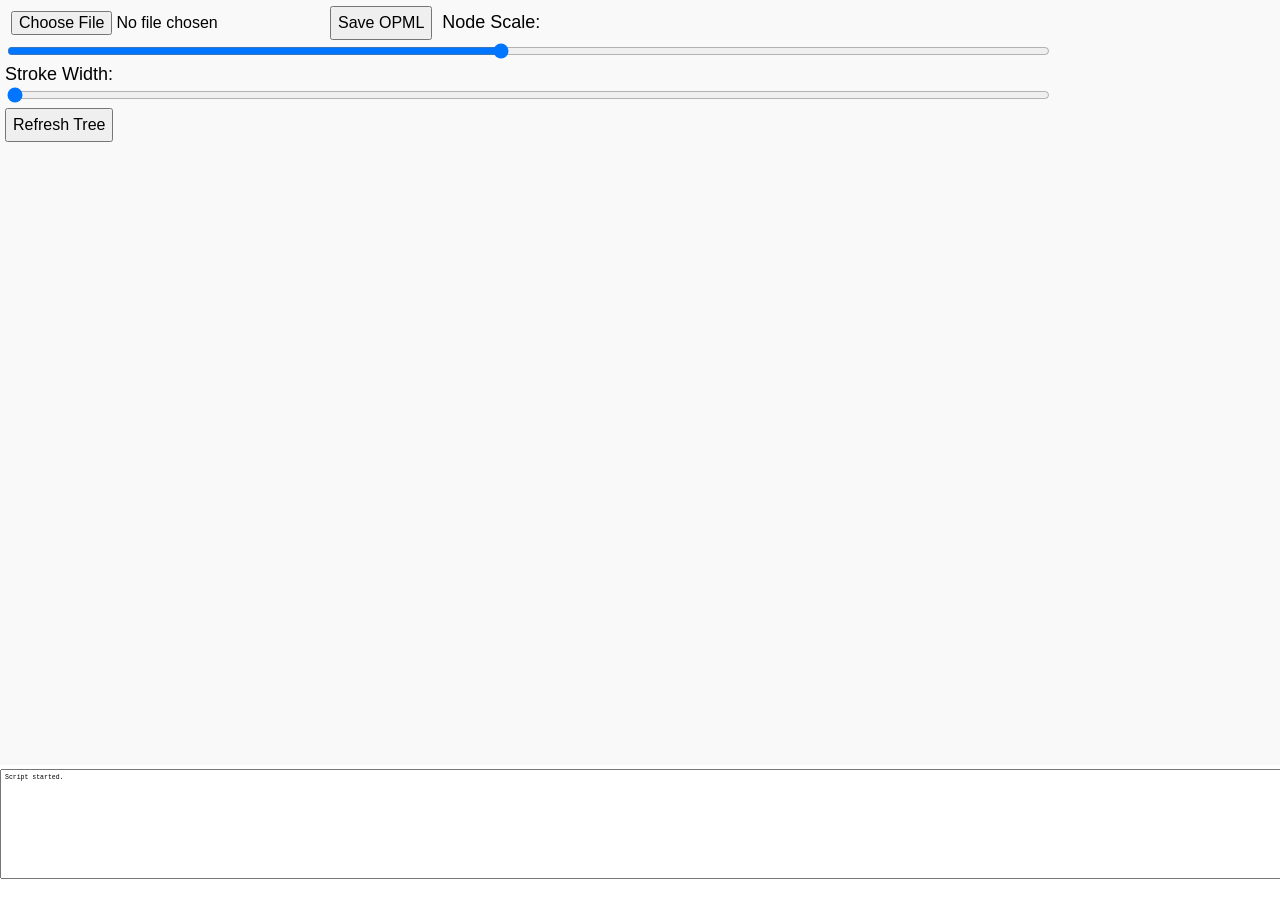
==== index.htm @ fd03eae3 "Add files via upload" ====
<!DOCTYPE html>
<html lang="en">
<head>
    <meta charset="UTF-8" />
    <title>Mind Map - Mobile Friendly</title>
    <meta name="viewport" content="width=device-width, initial-scale=1.0, maximum-scale=1.0, user-scalable=no" />
    <style>
        body { margin: 0; font-family: sans-serif; overflow: hidden; }
        svg { width: 100vw; height: 85vh; touch-action: none; background-color: #f9f9f9; }
        textarea#debug {
            width: 100vw;
            height: 12vh;
            font-family: monospace;
            font-size: 16px;
            resize: none;
            padding: 4px;
        }
        #controls {
            position: absolute;
            top: 5px;
            left: 5px;
            z-index: 10;
            font-size: 18px;
        }
        #contextMenu {
            position: absolute;
            background: #eee;
            border: 2px solid #888;
            display: none;
            z-index: 100;
            font-size: 18px;
        }
        #contextMenu button {
            display: block;
            width: 180px;
            padding: 8px;
            border: none;
            background: none;
            text-align: left;
        }
        #contextMenu button:hover {
            background: #ccc;
        }
        button, input[type="file"] {
            font-size: 16px;
            padding: 6px;
            margin-right: 5px;
        }
    </style>
    <script src="https://d3js.org/d3.v7.min.js"></script>
</head>




<body>
    <div id="controls">
        <input type="file" id="fileInput" accept=".opml" />
        <button id="saveButton">Save OPML</button>
        <label>Node Scale:
            <input type="range" id="scaleSlider" min="0.1" max="2" step="0.1" value="1" style="width: 100%;">
        </label>
        <label>Stroke Width:
            <input type="range" id="strokeSlider" min="1" max="3" step="0.1" value="1" style="width: 100%;">
        </label>
        <button id="refreshButton">Refresh Tree</button>
    </div>
    <svg id="tree"></svg>


<div id="contextMenu" style="position: absolute; display: none; background-color: #ccc; border: 1px solid black; z-index: 10;">
    <div id="addChild">Add child</div>
    <div id="renameNode">Rename node</div>
    <div id="deleteNode">Delete node</div>
    <div id="cutNode">Cut</div>
    <div id="pasteNode">Paste</div>
    <div id="showChildrenOnly">Show children only</div>
    <div id="showAllDescendants">Show all descendants</div>
    <div id="hideAllDescendants">Hide all descendants</div>
</div>

<textarea id="debug" style="width: 100%; height: 100px; font-size: 0.5em;"></textarea>


<script src="functions.js"></script>
<script src="main.js"></script>

</body>
</html>
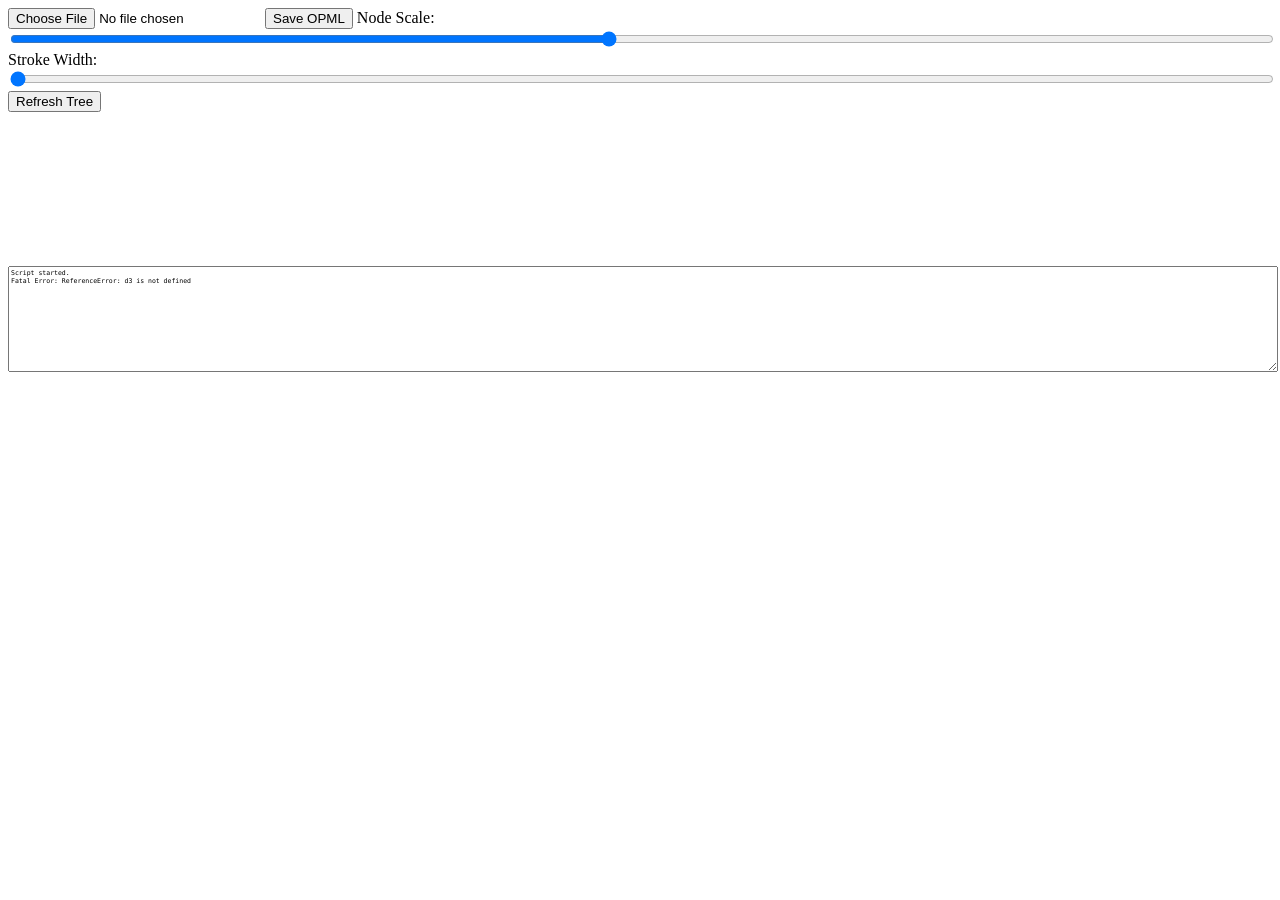
==== commit 6074fb84: "Add files via upload" ====
--- a/index.htm
+++ b/index.htm
@@ -4,52 +4,11 @@
     <meta charset="UTF-8" />
     <title>Mind Map - Mobile Friendly</title>
     <meta name="viewport" content="width=device-width, initial-scale=1.0, maximum-scale=1.0, user-scalable=no" />
-    <style>
-        body { margin: 0; font-family: sans-serif; overflow: hidden; }
-        svg { width: 100vw; height: 85vh; touch-action: none; background-color: #f9f9f9; }
-        textarea#debug {
-            width: 100vw;
-            height: 12vh;
-            font-family: monospace;
-            font-size: 16px;
-            resize: none;
-            padding: 4px;
-        }
-        #controls {
-            position: absolute;
-            top: 5px;
-            left: 5px;
-            z-index: 10;
-            font-size: 18px;
-        }
-        #contextMenu {
-            position: absolute;
-            background: #eee;
-            border: 2px solid #888;
-            display: none;
-            z-index: 100;
-            font-size: 18px;
-        }
-        #contextMenu button {
-            display: block;
-            width: 180px;
-            padding: 8px;
-            border: none;
-            background: none;
-            text-align: left;
-        }
-        #contextMenu button:hover {
-            background: #ccc;
-        }
-        button, input[type="file"] {
-            font-size: 16px;
-            padding: 6px;
-            margin-right: 5px;
-        }
-    </style>
+
+    <style src="style.css"></style>
+
     <script src="https://d3js.org/d3.v7.min.js"></script>
 </head>
-
 
 
 
@@ -82,8 +41,452 @@
 <textarea id="debug" style="width: 100%; height: 100px; font-size: 0.5em;"></textarea>
 
 
-<script src="functions.js"></script>
-<script src="main.js"></script>
-
+
+    <script>
+    try {
+        function dbg(...args) {
+            const debugArea = document.getElementById('debug');
+            if (!debugArea) return;
+            debugArea.value += args.map(a => (typeof a === 'object' ? JSON.stringify(a, null, 2) : a)).join(' ') + '\n';
+            debugArea.scrollTop = debugArea.scrollHeight;
+        }
+
+        dbg("Script started.");
+
+        const svg = d3.select("svg");
+        const g = svg.append("g");
+        const contextMenu = document.getElementById("contextMenu");
+        let selectedNode = null;
+        let treeRoot = null;
+        let pasteBuffer = null;
+
+        const zoom = d3.zoom()
+            .scaleExtent([0.2, 10])
+            .on("zoom", (event) => g.attr("transform", event.transform));
+        svg.call(zoom)
+           .call(zoom.transform, d3.zoomIdentity.scale(0.8));
+
+        document.getElementById("fileInput").addEventListener("change", (event) => {
+            const file = event.target.files[0];
+            if (file) {
+                const reader = new FileReader();
+                reader.onload = () => {
+                    try {
+                        const parser = new DOMParser();
+                        const xml = parser.parseFromString(reader.result, "text/xml");
+                        dbg("OPML file parsed.");
+                        treeRoot = parseOPML(xml);
+                        renderTree(treeRoot);
+                        dbg("Tree rendered.");
+                    } catch (err) {
+                        dbg("Error parsing/rendering OPML:", err);
+                    }
+                };
+                reader.readAsText(file);
+            }
+        });
+
+        document.getElementById("saveButton").addEventListener("click", () => {
+            if (treeRoot) {
+                const opmlString = generateOPML(treeRoot);
+                const blob = new Blob([opmlString], {type: "text/xml"});
+                const a = document.createElement("a");
+                a.href = URL.createObjectURL(blob);
+                a.download = "mindmap.opml";
+                a.click();
+                dbg("OPML saved.");
+            } else {
+                dbg("No tree to save.");
+            }
+        });
+
+
+
+        // Context menu button handlers with event stopPropagation and preventDefault
+        
+        
+        // Old one which works
+        document.getElementById("addChild").addEventListener("click", (event) => {
+            event.stopPropagation();
+            event.preventDefault();
+            if (selectedNode) {
+                const newName = prompt("Enter name for new child:", "New Node");
+                if (newName) {
+                    if (!selectedNode.children) selectedNode.children = [];
+                    selectedNode.children.push({ name: newName, children: [], collapsed: false });
+                    
+                    //EHR
+                    selectedNode.collapsed = false;
+                    renderTree(treeRoot);
+                }
+            }
+            hideContextMenu();
+        });
+
+        
+
+
+        document.getElementById("renameNode").addEventListener("click", (event) => {
+            event.stopPropagation();
+            event.preventDefault();
+            if (selectedNode) {
+                const newName = prompt("Enter new name:", selectedNode.name);
+                if (newName) {
+                    selectedNode.name = newName;
+                    renderTree(treeRoot);
+                }
+            }
+            hideContextMenu();
+        });
+
+        document.getElementById("deleteNode").addEventListener("click", (event) => {
+            event.stopPropagation();
+            event.preventDefault();
+            if (selectedNode && selectedNode !== treeRoot) {
+                removeNode(treeRoot, selectedNode);
+                renderTree(treeRoot);
+            } else {
+                alert("Cannot delete the root node.");
+            }
+            hideContextMenu();
+        });
+
+        // New Cut button handler
+        document.getElementById("cutNode").addEventListener("click", (event) => {
+            event.stopPropagation();
+            event.preventDefault();
+            if (selectedNode && selectedNode !== treeRoot) {
+                pasteBuffer = deepCopyNode(selectedNode);
+                removeNode(treeRoot, selectedNode);
+                renderTree(treeRoot);
+                dbg(`Cut node '${pasteBuffer.name}'`);
+            } else {
+                alert("Cannot cut the root node.");
+            }
+            hideContextMenu();
+        });
+
+
+
+
+document.getElementById("showChildrenOnly").addEventListener("click", () => {
+    if (selectedNode) {
+        function collapseAll(node) {
+            if (node !== selectedNode && node.children) {
+                node.collapsed = true;
+                node.children.forEach(collapseAll);
+            } else if (node.children) {
+                node.collapsed = false;
+                node.children.forEach(collapseAll);
+            }
+        }
+        
+        //EHR
+        collapseAll(selectedNode);
+        selectedNode.collapsed = false;
+        renderTree(treeRoot);
+        
+        dbg(`Showing children of '${selectedNode.name}'`);
+    }
+    hideContextMenu();
+});
+
+
+
+
+
+// Show all descendants
+document.getElementById("showAllDescendants").addEventListener("click", () => {
+    if (selectedNode) {
+        function expandAll(node) {
+            node.collapsed = false;
+            if (node.children) {
+                node.children.forEach(expandAll);
+            }
+        }
+        expandAll(selectedNode);
+        renderTree(treeRoot);
+        dbg(`All descendants of '${selectedNode.name}' are shown.`);
+    }
+    hideContextMenu();
+});
+
+
+
+// Hide all descendants
+document.getElementById("hideAllDescendants").addEventListener("click", () => {
+    if (selectedNode) {
+        function collapseAll(node) {
+            node.collapsed = true;
+            if (node.children) {
+                node.children.forEach(collapseAll);
+            }
+        }
+        collapseAll(selectedNode);
+        
+        //EHR
+        //selectedNode.collapsed = false;
+        
+        renderTree(treeRoot);
+        dbg(`All descendants of '${selectedNode.name}' are hidden.`);
+    }
+    hideContextMenu();
+});
+
+
+
+
+
+
+
+        // New Paste button handler
+        document.getElementById("pasteNode").addEventListener("click", (event) => {
+            event.stopPropagation();
+            event.preventDefault();
+            if (!pasteBuffer) {
+                alert("Paste buffer is empty.");
+                hideContextMenu();
+                return;
+            }
+            if (selectedNode) {
+                if (!selectedNode.children) selectedNode.children = [];
+                selectedNode.children.push(deepCopyNode(pasteBuffer));
+                pasteBuffer = null;
+                renderTree(treeRoot);
+                dbg("Pasted node.");
+            }
+            hideContextMenu();
+        });
+
+        // Updated window handlers to check if click was inside contextMenu
+        window.addEventListener("click", (event) => {
+            if (!contextMenu.contains(event.target)) {
+                hideContextMenu();
+            }
+        });
+        
+        window.addEventListener("touchstart", (event) => {
+            if (!contextMenu.contains(event.target)) {
+                hideContextMenu();
+            }
+        });
+        
+        
+        
+        
+        let nodeScale = 1;
+let strokeWidth = 1;
+
+document.getElementById("scaleSlider").addEventListener("input", (event) => {
+    nodeScale = parseFloat(event.target.value);
+    if (treeRoot) renderTree(treeRoot);
+});
+
+document.getElementById("strokeSlider").addEventListener("input", (event) => {
+    strokeWidth = parseFloat(event.target.value);
+    if (treeRoot) renderTree(treeRoot);
+});
+
+document.getElementById("refreshButton").addEventListener("click", () => {
+    if (treeRoot) renderTree(treeRoot);
+    dbg("Tree refreshed.");
+});
+
+
+
+        
+        
+        
+        
+
+        function hideContextMenu() {
+            contextMenu.style.display = "none";
+            selectedNode = null;
+            updatePasteButton();
+        }
+
+        function updatePasteButton() {
+            document.getElementById("pasteNode").disabled = !pasteBuffer;
+        }
+
+        function parseOPML(xml) {
+            function parseNode(xmlNode) {
+                const node = {
+                    name: xmlNode.getAttribute("text") || "Untitled",
+                    children: [],
+                    collapsed: xmlNode.getAttribute("collapsed") === "true"
+                };
+                const outlines = xmlNode.children;
+                for (let i = 0; i < outlines.length; i++) {
+                    node.children.push(parseNode(outlines[i]));
+                }
+                return node;
+            }
+
+            const body = xml.querySelector("body");
+            const outlines = body.querySelectorAll(":scope > outline");
+            if (outlines.length === 0) return { name: "Empty OPML", children: [], collapsed: false };
+            if (outlines.length === 1) return parseNode(outlines[0]);
+            return {
+                name: "Root",
+                children: Array.from(outlines).map(parseNode),
+                collapsed: false
+            };
+        }
+        
+        
+        
+        
+        function renderTree(rootData) {
+    g.selectAll("*").remove();
+
+    const root = d3.hierarchy(rootData, d => d.collapsed ? null : d.children);
+    const treeLayout = d3.tree().nodeSize([120 * nodeScale, 240 * nodeScale]);
+    treeLayout(root);
+
+    
+        
+    g.selectAll(".link")
+        .data(root.links())
+        .join("path")
+        .attr("class", "link")
+        .attr("fill", "none")
+        .attr("stroke", "#555")
+        .attr("stroke-width", 3 * nodeScale * strokeWidth) // Adjust stroke width based on slider
+        .attr("d", d3.linkHorizontal().x(d => d.y).y(d => d.x));
+
+        
+        
+    const node = g.selectAll(".node")
+        .data(root.descendants())
+        .join("g")
+        .attr("class", "node")
+        .attr("transform", d => `translate(${d.y},${d.x}) scale(${nodeScale})`)
+        .on("click", (event, d) => {
+            d.data.collapsed = !d.data.collapsed;
+            dbg(`Toggled '${d.data.name}' to ${d.data.collapsed}`);
+            renderTree(rootData);
+            event.stopPropagation();
+        })
+        .on("contextmenu", (event) => event.preventDefault())
+        .on("mousedown touchstart", function(event, d) {
+            const pressTimer = setTimeout(() => {
+                selectedNode = d.data;
+                updatePasteButton();
+                showContextMenu(event);
+            }, 600);
+            d3.select(this).on("mouseup touchend", () => clearTimeout(pressTimer));
+        });
+
+    node.append("path")
+        .attr("d", d => {
+            const context = document.createElement("canvas").getContext("2d");
+            context.font = `${20 * nodeScale}px sans-serif`;
+            const textWidth = context.measureText(d.data.name).width + 30 * nodeScale;
+            const width = Math.max(80 * nodeScale, textWidth);
+            const height = 40 * nodeScale;
+            const r = height / 2;
+            return roundedRectPath(-width/2, -r, width, height, r);
+        })
+        .attr("fill", d => d.children && d.children.length > 0 ? "#66b" : "#999")
+        .attr("stroke", "#333")
+        .attr("stroke-width", 2 * nodeScale);
+
+    node.append("text")
+        .attr("dy", "0.35em")
+        .style("text-anchor", "middle")
+        .style("font", `${20 * nodeScale}px sans-serif`)
+        .style("fill", "white")
+        .text(d => d.data.name);
+}
+
+        
+      
+        function roundedRectPath(x, y, width, height, radius) {
+            return `
+                M${x+radius},${y}
+                H${x+width-radius}
+                A${radius},${radius} 0 0 1 ${x+width-radius},${y+height}
+                H${x+radius}
+                A${radius},${radius} 0 0 1 ${x+radius},${y}
+                Z
+            `;
+        }
+
+        function showContextMenu(event) {
+            event.preventDefault();
+            const e = event.touches ? event.touches[0] : event;
+            let left = e.clientX;
+            let top = e.clientY;
+            // Keep menu inside viewport horizontally
+            if (left + contextMenu.offsetWidth > window.innerWidth) {
+                left = window.innerWidth - contextMenu.offsetWidth - 10;
+            }
+            // Keep menu inside viewport vertically
+            if (top + contextMenu.offsetHeight > window.innerHeight) {
+                top = window.innerHeight - contextMenu.offsetHeight - 10;
+            }
+            contextMenu.style.left = `${left}px`;
+            contextMenu.style.top = `${top}px`;
+            contextMenu.style.display = "block";
+        }
+
+        function removeNode(parent, target) {
+            if (!parent.children) return false;
+            const index = parent.children.indexOf(target);
+            if (index !== -1) {
+                parent.children.splice(index, 1);
+                return true;
+            }
+            for (const child of parent.children) {
+                if (removeNode(child, target)) return true;
+            }
+            return false;
+        }
+
+        function deepCopyNode(node) {
+            return {
+                name: node.name,
+                collapsed: node.collapsed,
+                children: node.children ? node.children.map(deepCopyNode) : []
+            };
+        }
+
+        function generateOPML(rootNode) {
+            function buildOutline(node) {
+                const outline = document.createElement("outline");
+                outline.setAttribute("text", node.name);
+                outline.setAttribute("collapsed", node.collapsed ? "true" : "false");
+                if (node.children) {
+                    node.children.forEach(child => outline.appendChild(buildOutline(child)));
+                }
+                return outline;
+            }
+            const opml = document.implementation.createDocument("", "", null);
+            const opmlElement = opml.createElement("opml");
+            opmlElement.setAttribute("version", "2.0");
+            const head = opml.createElement("head");
+            const title = opml.createElement("title");
+            title.textContent = "Mind Map Export";
+            head.appendChild(title);
+            const body = opml.createElement("body");
+            body.appendChild(buildOutline(rootNode));
+            opmlElement.appendChild(head);
+            opmlElement.appendChild(body);
+            opml.appendChild(opmlElement);
+            return new XMLSerializer().serializeToString(opml);
+        }
+
+    } catch (err) {
+        const debugArea = document.getElementById('debug');
+        if (debugArea) {
+            debugArea.value += "Fatal Error: " + err + '\n';
+        } else {
+            alert("Fatal Error: " + err);
+        }
+    }
+
+
+    </script>
 </body>
 </html>
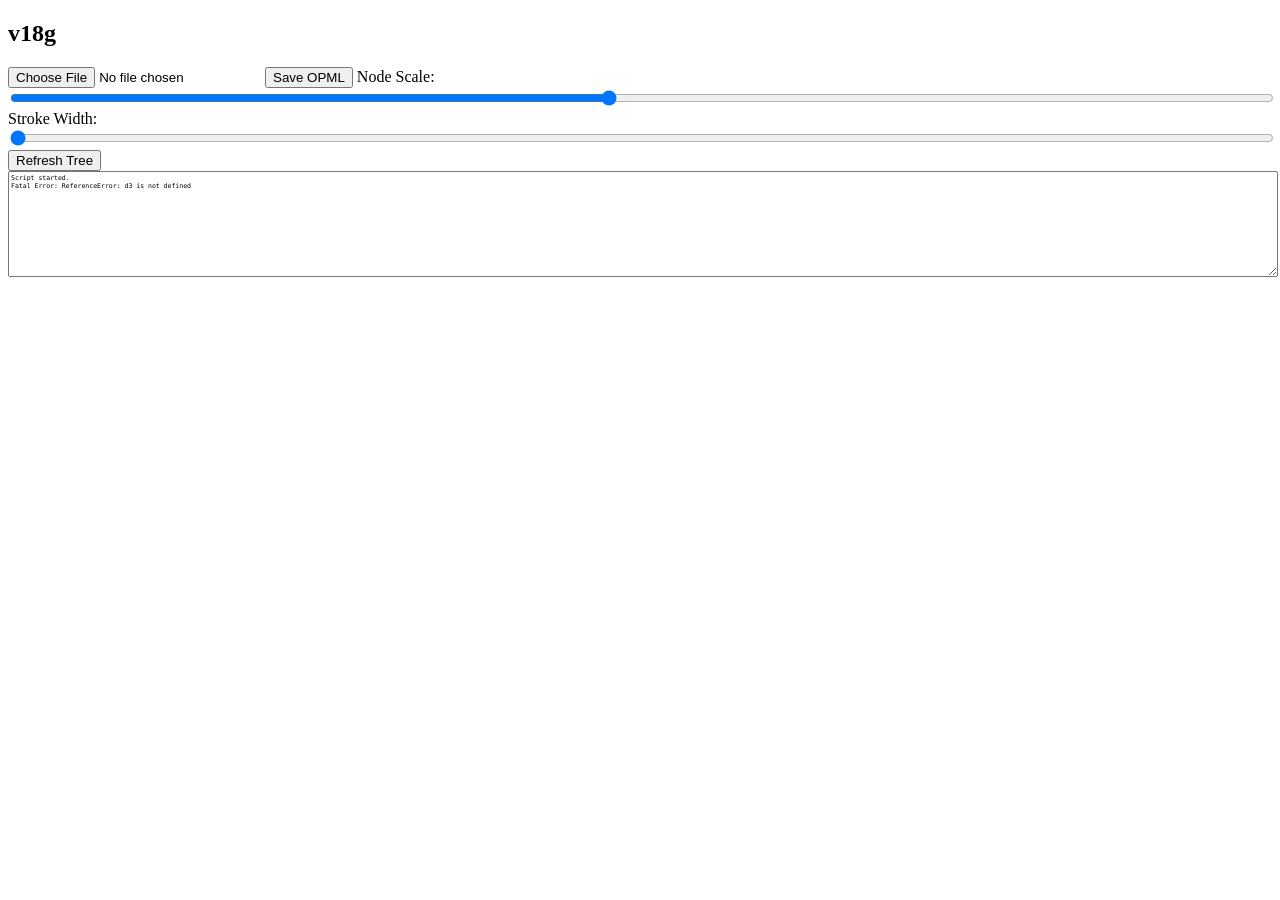
==== commit 3bfe2981: "index.htm: Moved tree+debug" ====
--- a/index.htm
+++ b/index.htm
@@ -13,6 +13,7 @@
 
 
 <body>
+    <h2>v18g</h2>
     <div id="controls">
         <input type="file" id="fileInput" accept=".opml" />
         <button id="saveButton">Save OPML</button>
@@ -24,6 +25,9 @@
         </label>
         <button id="refreshButton">Refresh Tree</button>
     </div>
+    
+    <textarea id="debug" style="width: 100%; height: 100px; font-size: 0.5em;"></textarea>
+
     <svg id="tree"></svg>
 
 
@@ -37,10 +41,6 @@
     <div id="showAllDescendants">Show all descendants</div>
     <div id="hideAllDescendants">Hide all descendants</div>
 </div>
-
-<textarea id="debug" style="width: 100%; height: 100px; font-size: 0.5em;"></textarea>
-
-
 
     <script>
     try {
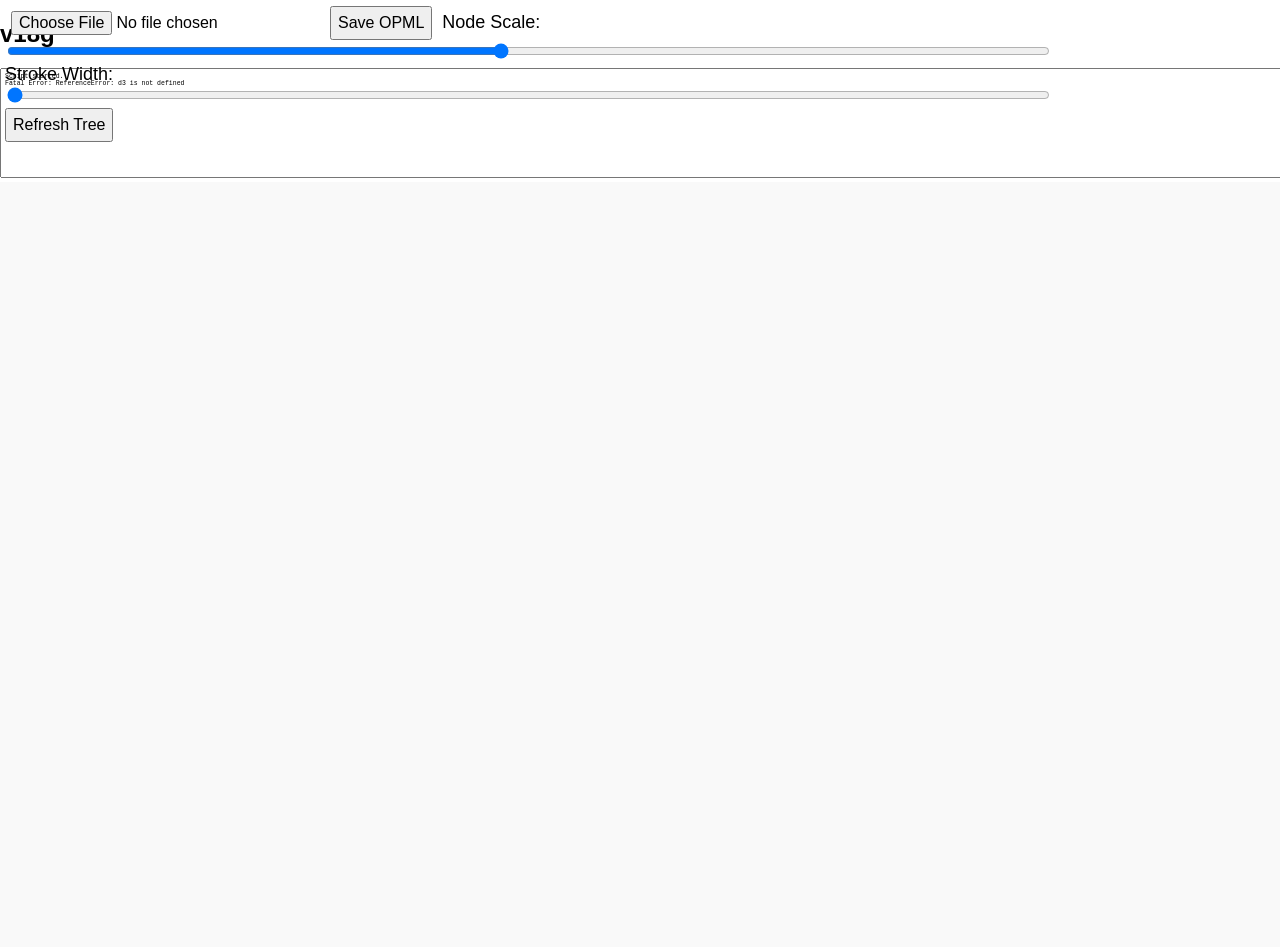
==== commit fefab8ca: "Update index.htm" ====
--- a/index.htm
+++ b/index.htm
@@ -5,8 +5,8 @@
     <title>Mind Map - Mobile Friendly</title>
     <meta name="viewport" content="width=device-width, initial-scale=1.0, maximum-scale=1.0, user-scalable=no" />
 
-    <style src="style.css"></style>
-
+    <link rel="stylesheet" href="style.css">
+    
     <script src="https://d3js.org/d3.v7.min.js"></script>
 </head>
 
--- a/style.css
+++ b/style.css
@@ -0,0 +1,41 @@
+body { margin: 0; font-family: sans-serif; overflow: hidden; }
+        svg { width: 100vw; height: 85vh; touch-action: none; background-color: #f9f9f9; }
+        textarea#debug {
+            width: 100vw;
+            height: 12vh;
+            font-family: monospace;
+            font-size: 16px;
+            resize: none;
+            padding: 4px;
+        }
+        #controls {
+            position: absolute;
+            top: 5px;
+            left: 5px;
+            z-index: 10;
+            font-size: 18px;
+        }
+        #contextMenu {
+            position: absolute;
+            background: #eee;
+            border: 2px solid #888;
+            display: none;
+            z-index: 100;
+            font-size: 18px;
+        }
+        #contextMenu button {
+            display: block;
+            width: 180px;
+            padding: 8px;
+            border: none;
+            background: none;
+            text-align: left;
+        }
+        #contextMenu button:hover {
+            background: #ccc;
+        }
+        button, input[type="file"] {
+            font-size: 16px;
+            padding: 6px;
+            margin-right: 5px;
+        }
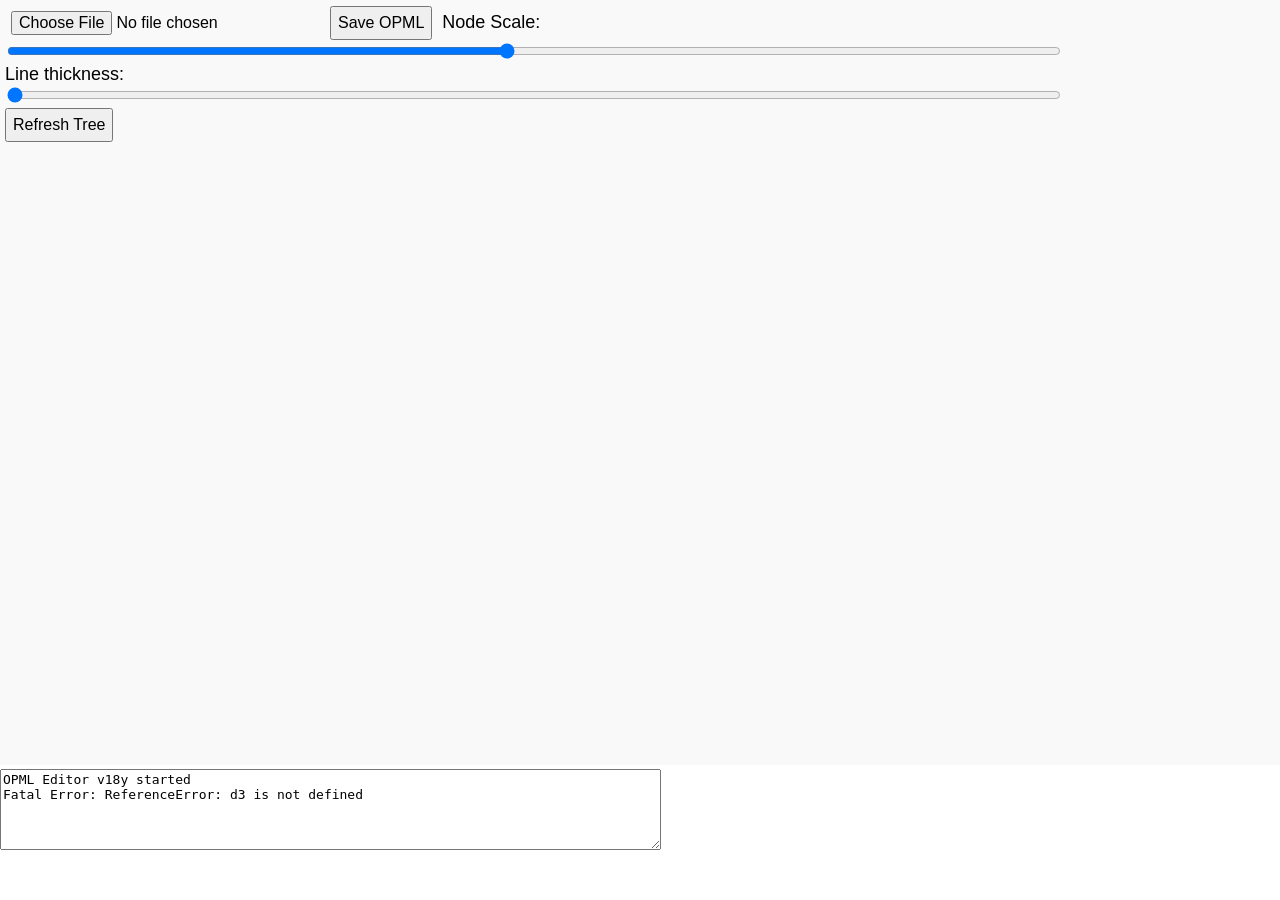
==== commit 3d80e630: "Add files via upload" ====
--- a/index.htm
+++ b/index.htm
@@ -1,492 +1,501 @@
 <!DOCTYPE html>
-<html lang="en">
-<head>
-    <meta charset="UTF-8" />
-    <title>Mind Map - Mobile Friendly</title>
-    <meta name="viewport" content="width=device-width, initial-scale=1.0, maximum-scale=1.0, user-scalable=no" />
-
-    <link rel="stylesheet" href="style.css">
+<html xmlns="http://www.w3.org/1999/xhtml" lang="en"><head>
+<meta charset="UTF-8">
+<meta name="viewport" content="width=device-width, initial-scale=1.0, maximum-scale=1.0, user-scalable=no">
     
-    <script src="https://d3js.org/d3.v7.min.js"></script>
+<script src="https://d3js.org/d3.v7.min.js"></script>
+
+<style>
+  body { margin: 0; font-family: sans-serif; overflow: hidden; }
+  svg { width: 100vw; height: 85vh; touch-action: none; background-color: #f9f9f9; }
+  #controls {
+    position: absolute;
+    top: 5px;
+    left: 5px;
+    z-index: 10;
+    font-size: 18px;
+  }
+  #contextMenu {
+    position: absolute;
+    background: #eee;
+    border: 2px solid #888;
+    display: none;
+    z-index: 100;
+    font-size: 18px;
+  }
+  #contextMenu button {
+    display: block;
+    width: 180px;
+    padding: 8px;
+    border: none;
+    background: none;
+    text-align: left;
+  }
+  #contextMenu button:hover {
+    background: #ccc;
+  }
+  button, input[type="file"] {
+    font-size: 16px;
+    padding: 6px;
+    margin-right: 5px;
+  }
+</style>
 </head>
 
 
-
 <body>
-    <h2>v18g</h2>
-    <div id="controls">
-        <input type="file" id="fileInput" accept=".opml" />
-        <button id="saveButton">Save OPML</button>
-        <label>Node Scale:
-            <input type="range" id="scaleSlider" min="0.1" max="2" step="0.1" value="1" style="width: 100%;">
-        </label>
-        <label>Stroke Width:
-            <input type="range" id="strokeSlider" min="1" max="3" step="0.1" value="1" style="width: 100%;">
-        </label>
-        <button id="refreshButton">Refresh Tree</button>
-    </div>
-    
-    <textarea id="debug" style="width: 100%; height: 100px; font-size: 0.5em;"></textarea>
-
-    <svg id="tree"></svg>
-
-
-<div id="contextMenu" style="position: absolute; display: none; background-color: #ccc; border: 1px solid black; z-index: 10;">
+  <div id="controls">
+    <input type="file" id="fileInput" accept=".opml">
+
+<!--s-->
+    <button id="saveButton">Save OPML</button>
+<!--e-->
+
+    <label>Node Scale:
+      <input type="range" id="scaleSlider" min="0.1" max="2" step="0.1" value="1" style="width: 100%;">
+    </label>
+
+    <label>Line thickness:
+      <input type="range" id="strokeSlider" min="1" max="3" step="0.1" value="1" style="width: 100%;">
+    </label>
+
+    <button id="refreshButton">Refresh Tree</button>
+  </div>
+
+  <svg xmlns="http://www.w3.org/2000/svg" id="tree"></svg>
+
+  <textarea id="debug" rows="5" cols="80" style="font-size: 1em;"></textarea>
+
+  <div id="contextMenu" style="position: absolute; display: none; background-color: #ccc; border: 1px solid black; z-index: 10;">
     <div id="addChild">Add child</div>
+<!--s-->
     <div id="renameNode">Rename node</div>
     <div id="deleteNode">Delete node</div>
+    <div id="showChildrenOnly">Show children only</div>
+    <div id="showAllDescendants">Show descendants</div>
+    <div id="hideAllDescendants">Hide descendants</div>
     <div id="cutNode">Cut</div>
     <div id="pasteNode">Paste</div>
-    <div id="showChildrenOnly">Show children only</div>
-    <div id="showAllDescendants">Show all descendants</div>
-    <div id="hideAllDescendants">Hide all descendants</div>
-</div>
-
-    <script>
-    try {
-        function dbg(...args) {
-            const debugArea = document.getElementById('debug');
-            if (!debugArea) return;
-            debugArea.value += args.map(a => (typeof a === 'object' ? JSON.stringify(a, null, 2) : a)).join(' ') + '\n';
-            debugArea.scrollTop = debugArea.scrollHeight;
+<!--e-->
+  </div>
+
+
+<script>
+try {
+  function dbg(...args) {
+    const debugArea = document.getElementById('debug');
+    if (!debugArea) return;
+    debugArea.value += args.map(a => (typeof a === 'object' ? JSON.stringify(a, null, 2) : a)).join(' ') + '\n';
+    debugArea.scrollTop = debugArea.scrollHeight;
+  }
+
+  dbg("OPML Editor v18y started");
+
+  const svg = d3.select("svg");
+  const g = svg.append("g");
+  const contextMenu = document.getElementById("contextMenu");
+  let selectedNode = null;
+  let treeRoot = null;
+  let pasteBuffer = null;
+
+  const zoom = d3.zoom()
+      .scaleExtent([0.2, 10])
+      .on("zoom", (event) => g.attr("transform", event.transform));
+  svg.call(zoom)
+     .call(zoom.transform, d3.zoomIdentity.scale(0.8));
+
+  document.getElementById("fileInput").addEventListener("change", (event) => {
+    const file = event.target.files[0];
+    if (file) {
+      const reader = new FileReader();
+      reader.onload = () => {
+        try {
+          const parser = new DOMParser();
+          const xml = parser.parseFromString(reader.result, "text/xml");
+          dbg("OPML file parsed.");
+          treeRoot = parseOPML(xml);
+          renderTree(treeRoot);
+          dbg("Tree rendered.");
+        } catch (err) {
+          dbg("Error parsing/rendering OPML:", err);
         }
-
-        dbg("Script started.");
-
-        const svg = d3.select("svg");
-        const g = svg.append("g");
-        const contextMenu = document.getElementById("contextMenu");
-        let selectedNode = null;
-        let treeRoot = null;
-        let pasteBuffer = null;
-
-        const zoom = d3.zoom()
-            .scaleExtent([0.2, 10])
-            .on("zoom", (event) => g.attr("transform", event.transform));
-        svg.call(zoom)
-           .call(zoom.transform, d3.zoomIdentity.scale(0.8));
-
-        document.getElementById("fileInput").addEventListener("change", (event) => {
-            const file = event.target.files[0];
-            if (file) {
-                const reader = new FileReader();
-                reader.onload = () => {
-                    try {
-                        const parser = new DOMParser();
-                        const xml = parser.parseFromString(reader.result, "text/xml");
-                        dbg("OPML file parsed.");
-                        treeRoot = parseOPML(xml);
-                        renderTree(treeRoot);
-                        dbg("Tree rendered.");
-                    } catch (err) {
-                        dbg("Error parsing/rendering OPML:", err);
-                    }
-                };
-                reader.readAsText(file);
-            }
-        });
-
-        document.getElementById("saveButton").addEventListener("click", () => {
-            if (treeRoot) {
-                const opmlString = generateOPML(treeRoot);
-                const blob = new Blob([opmlString], {type: "text/xml"});
-                const a = document.createElement("a");
-                a.href = URL.createObjectURL(blob);
-                a.download = "mindmap.opml";
-                a.click();
-                dbg("OPML saved.");
-            } else {
-                dbg("No tree to save.");
-            }
-        });
-
-
-
-        // Context menu button handlers with event stopPropagation and preventDefault
-        
-        
-        // Old one which works
-        document.getElementById("addChild").addEventListener("click", (event) => {
-            event.stopPropagation();
-            event.preventDefault();
-            if (selectedNode) {
-                const newName = prompt("Enter name for new child:", "New Node");
-                if (newName) {
-                    if (!selectedNode.children) selectedNode.children = [];
-                    selectedNode.children.push({ name: newName, children: [], collapsed: false });
-                    
-                    //EHR
-                    selectedNode.collapsed = false;
-                    renderTree(treeRoot);
-                }
-            }
-            hideContextMenu();
-        });
-
-        
-
-
-        document.getElementById("renameNode").addEventListener("click", (event) => {
-            event.stopPropagation();
-            event.preventDefault();
-            if (selectedNode) {
-                const newName = prompt("Enter new name:", selectedNode.name);
-                if (newName) {
-                    selectedNode.name = newName;
-                    renderTree(treeRoot);
-                }
-            }
-            hideContextMenu();
-        });
-
-        document.getElementById("deleteNode").addEventListener("click", (event) => {
-            event.stopPropagation();
-            event.preventDefault();
-            if (selectedNode && selectedNode !== treeRoot) {
-                removeNode(treeRoot, selectedNode);
-                renderTree(treeRoot);
-            } else {
-                alert("Cannot delete the root node.");
-            }
-            hideContextMenu();
-        });
-
-        // New Cut button handler
-        document.getElementById("cutNode").addEventListener("click", (event) => {
-            event.stopPropagation();
-            event.preventDefault();
-            if (selectedNode && selectedNode !== treeRoot) {
-                pasteBuffer = deepCopyNode(selectedNode);
-                removeNode(treeRoot, selectedNode);
-                renderTree(treeRoot);
-                dbg(`Cut node '${pasteBuffer.name}'`);
-            } else {
-                alert("Cannot cut the root node.");
-            }
-            hideContextMenu();
-        });
-
-
-
-
-document.getElementById("showChildrenOnly").addEventListener("click", () => {
+      };
+      reader.readAsText(file);
+    }
+  });
+
+
+//s
+  document.getElementById("saveButton").addEventListener("click", () => {
+    if (treeRoot) {
+      const opmlString = generateOPML(treeRoot);
+      const blob = new Blob([opmlString], {type: "text/xml"});
+      const a = document.createElement("a");
+      a.href = URL.createObjectURL(blob);
+      a.download = "mindmap.opml";
+      a.click();
+      dbg("OPML saved.");
+    } else {
+      dbg("No tree to save.");
+    }
+  });
+//e
+
+
+  // Context menu button handlers with event stopPropagation and preventDefault
+          
+  document.getElementById("addChild").addEventListener("click", (event) => {
+    event.stopPropagation();
+    event.preventDefault();
     if (selectedNode) {
-        function collapseAll(node) {
-            if (node !== selectedNode && node.children) {
-                node.collapsed = true;
-                node.children.forEach(collapseAll);
-            } else if (node.children) {
-                node.collapsed = false;
-                node.children.forEach(collapseAll);
-            }
-        }
-        
-        //EHR
-        collapseAll(selectedNode);
+      const newName = prompt("Enter name for new child:", "New Node");
+      if (newName) {
+        if (!selectedNode.children) selectedNode.children = [];
+        selectedNode.children.push({ name: newName, children: [], collapsed: false });
+        
         selectedNode.collapsed = false;
         renderTree(treeRoot);
-        
-        dbg(`Showing children of '${selectedNode.name}'`);
-    }
-    hideContextMenu();
-});
-
-
-
-
-
-// Show all descendants
-document.getElementById("showAllDescendants").addEventListener("click", () => {
+      }
+    }
+    hideContextMenu();
+  });
+
+        
+
+<!--s-->
+  document.getElementById("renameNode").addEventListener("click", (event) => {
+    event.stopPropagation();
+    event.preventDefault();
     if (selectedNode) {
-        function expandAll(node) {
-            node.collapsed = false;
-            if (node.children) {
-                node.children.forEach(expandAll);
-            }
+      const newName = prompt("Enter new name:", selectedNode.name);
+      if (newName) {
+        selectedNode.name = newName;
+        renderTree(treeRoot);
+      }
+    }
+    hideContextMenu();
+  });
+
+  document.getElementById("deleteNode").addEventListener("click", (event) => {
+    event.stopPropagation();
+    event.preventDefault();
+    if (selectedNode && selectedNode !== treeRoot) {
+      removeNode(treeRoot, selectedNode);
+      renderTree(treeRoot);
+    } else {
+      alert("Cannot delete the root node.");
+    }
+    hideContextMenu();
+  });
+
+  document.getElementById("showChildrenOnly").addEventListener("click", () => {
+   if (selectedNode) {
+     function collapseAll(node) {
+       if (node !== selectedNode && node.children) {
+         node.collapsed = true;
+         node.children.forEach(collapseAll);
+       } else if (node.children) {
+         node.collapsed = false;
+         node.children.forEach(collapseAll);
+       }
+     }
+     
+     collapseAll(selectedNode);
+     selectedNode.collapsed = false;
+     renderTree(treeRoot);
+     
+     dbg(`Showing children of '${selectedNode.name}'`);
+   }
+   hideContextMenu();
+  });
+
+  // Show all descendants
+  document.getElementById("showAllDescendants").addEventListener("click", () => {
+    if (selectedNode) {
+      function expandAll(node) {
+        node.collapsed = false;
+        if (node.children) {
+          node.children.forEach(expandAll);
         }
-        expandAll(selectedNode);
-        renderTree(treeRoot);
-        dbg(`All descendants of '${selectedNode.name}' are shown.`);
-    }
-    hideContextMenu();
-});
-
-
-
-// Hide all descendants
-document.getElementById("hideAllDescendants").addEventListener("click", () => {
+      }
+      expandAll(selectedNode);
+      renderTree(treeRoot);
+      dbg(`All descendants of '${selectedNode.name}' are shown.`);
+    }
+    hideContextMenu();
+  });
+
+  document.getElementById("hideAllDescendants").addEventListener("click", () => {
     if (selectedNode) {
-        function collapseAll(node) {
-            node.collapsed = true;
-            if (node.children) {
-                node.children.forEach(collapseAll);
-            }
+      function collapseAll(node) {
+        node.collapsed = true;
+        if (node.children) {
+          node.children.forEach(collapseAll);
         }
-        collapseAll(selectedNode);
-        
-        //EHR
-        //selectedNode.collapsed = false;
-        
-        renderTree(treeRoot);
-        dbg(`All descendants of '${selectedNode.name}' are hidden.`);
-    }
-    hideContextMenu();
-});
-
-
-
-
-
-
-
-        // New Paste button handler
-        document.getElementById("pasteNode").addEventListener("click", (event) => {
-            event.stopPropagation();
-            event.preventDefault();
-            if (!pasteBuffer) {
-                alert("Paste buffer is empty.");
-                hideContextMenu();
-                return;
-            }
-            if (selectedNode) {
-                if (!selectedNode.children) selectedNode.children = [];
-                selectedNode.children.push(deepCopyNode(pasteBuffer));
-                pasteBuffer = null;
-                renderTree(treeRoot);
-                dbg("Pasted node.");
-            }
-            hideContextMenu();
-        });
-
-        // Updated window handlers to check if click was inside contextMenu
-        window.addEventListener("click", (event) => {
-            if (!contextMenu.contains(event.target)) {
-                hideContextMenu();
-            }
-        });
-        
-        window.addEventListener("touchstart", (event) => {
-            if (!contextMenu.contains(event.target)) {
-                hideContextMenu();
-            }
-        });
-        
-        
-        
-        
-        let nodeScale = 1;
-let strokeWidth = 1;
-
-document.getElementById("scaleSlider").addEventListener("input", (event) => {
+      }
+      collapseAll(selectedNode);
+      renderTree(treeRoot);
+      dbg(`All descendants of '${selectedNode.name}' are hidden.`);
+    }
+    hideContextMenu();
+  });
+
+  document.getElementById("cutNode").addEventListener("click", (event) => {
+    event.stopPropagation();
+    event.preventDefault();
+    if (selectedNode && selectedNode !== treeRoot) {
+      pasteBuffer = deepCopyNode(selectedNode);
+      removeNode(treeRoot, selectedNode);
+      renderTree(treeRoot);
+      dbg(`Cut node '${pasteBuffer.name}'`);
+    } else {
+      alert("Cannot cut the root node.");
+    }
+    hideContextMenu();
+  });
+
+  document.getElementById("pasteNode").addEventListener("click", (event) => {
+    event.stopPropagation();
+    event.preventDefault();
+    if (!pasteBuffer) {
+      alert("Paste buffer is empty.");
+      hideContextMenu();
+      return;
+    }
+    if (selectedNode) {
+      if (!selectedNode.children) selectedNode.children = [];
+      selectedNode.children.push(deepCopyNode(pasteBuffer));
+      pasteBuffer = null;
+      dbg("Pasted node.");
+
+      //EHR
+      selectedNode.collapsed = false;
+      renderTree(treeRoot);
+    }
+    hideContextMenu();
+  });
+<!--e-->
+
+
+  // Updated window handlers to check if click was inside contextMenu
+  window.addEventListener("click", (event) => {
+    if (!contextMenu.contains(event.target)) {
+      hideContextMenu();
+    }
+  });
+  
+  window.addEventListener("touchstart", (event) => {
+    if (!contextMenu.contains(event.target)) {
+      hideContextMenu();
+    }
+  });
+        
+                
+  let nodeScale = 1;
+  let strokeWidth = 1;
+
+  document.getElementById("scaleSlider").addEventListener("input", (event) => {
     nodeScale = parseFloat(event.target.value);
     if (treeRoot) renderTree(treeRoot);
-});
-
-document.getElementById("strokeSlider").addEventListener("input", (event) => {
+  });
+
+  document.getElementById("strokeSlider").addEventListener("input", (event) => {
     strokeWidth = parseFloat(event.target.value);
     if (treeRoot) renderTree(treeRoot);
-});
-
-document.getElementById("refreshButton").addEventListener("click", () => {
+  });
+
+  document.getElementById("refreshButton").addEventListener("click", () => {
     if (treeRoot) renderTree(treeRoot);
     dbg("Tree refreshed.");
-});
-
-
-
-        
-        
-        
-        
-
-        function hideContextMenu() {
-            contextMenu.style.display = "none";
-            selectedNode = null;
-            updatePasteButton();
-        }
-
-        function updatePasteButton() {
-            document.getElementById("pasteNode").disabled = !pasteBuffer;
-        }
-
-        function parseOPML(xml) {
-            function parseNode(xmlNode) {
-                const node = {
-                    name: xmlNode.getAttribute("text") || "Untitled",
-                    children: [],
-                    collapsed: xmlNode.getAttribute("collapsed") === "true"
-                };
-                const outlines = xmlNode.children;
-                for (let i = 0; i < outlines.length; i++) {
-                    node.children.push(parseNode(outlines[i]));
-                }
-                return node;
-            }
-
-            const body = xml.querySelector("body");
-            const outlines = body.querySelectorAll(":scope > outline");
-            if (outlines.length === 0) return { name: "Empty OPML", children: [], collapsed: false };
-            if (outlines.length === 1) return parseNode(outlines[0]);
-            return {
-                name: "Root",
-                children: Array.from(outlines).map(parseNode),
-                collapsed: false
-            };
-        }
-        
-        
-        
-        
-        function renderTree(rootData) {
+  });
+
+
+
+  function hideContextMenu() {
+    contextMenu.style.display = "none";
+    selectedNode = null;
+  }
+
+
+  function parseOPML(xml) {
+    function parseNode(xmlNode) {
+      const node = {
+        name: xmlNode.getAttribute("text") || "Untitled",
+        children: [],
+        collapsed: xmlNode.getAttribute("collapsed") === "true"
+      };
+      const outlines = xmlNode.children;
+      for (let i = 0; i < outlines.length; i++) {
+        node.children.push(parseNode(outlines[i]));
+      }
+      return node;
+    }
+
+    const body = xml.querySelector("body");
+    const outlines = body.querySelectorAll(":scope > outline");
+    if (outlines.length === 0) return { name: "Empty OPML", children: [], collapsed: false };
+    if (outlines.length === 1) return parseNode(outlines[0]);
+    return {
+      name: "Root",
+      children: Array.from(outlines).map(parseNode),
+      collapsed: false
+    };
+  }
+        
+        
+        
+        
+  function renderTree(rootData) {
     g.selectAll("*").remove();
 
     const root = d3.hierarchy(rootData, d => d.collapsed ? null : d.children);
     const treeLayout = d3.tree().nodeSize([120 * nodeScale, 240 * nodeScale]);
     treeLayout(root);
-
-    
         
     g.selectAll(".link")
-        .data(root.links())
-        .join("path")
-        .attr("class", "link")
-        .attr("fill", "none")
-        .attr("stroke", "#555")
-        .attr("stroke-width", 3 * nodeScale * strokeWidth) // Adjust stroke width based on slider
-        .attr("d", d3.linkHorizontal().x(d => d.y).y(d => d.x));
-
-        
+      .data(root.links())
+      .join("path")
+      .attr("class", "link")
+      .attr("fill", "none")
+      .attr("stroke", "#555")
+      .attr("stroke-width", 3 * nodeScale * strokeWidth) // Adjust stroke width based on slider
+      .attr("d", d3.linkHorizontal().x(d => d.y).y(d => d.x));
         
     const node = g.selectAll(".node")
-        .data(root.descendants())
-        .join("g")
-        .attr("class", "node")
-        .attr("transform", d => `translate(${d.y},${d.x}) scale(${nodeScale})`)
-        .on("click", (event, d) => {
-            d.data.collapsed = !d.data.collapsed;
-            dbg(`Toggled '${d.data.name}' to ${d.data.collapsed}`);
-            renderTree(rootData);
-            event.stopPropagation();
-        })
+      .data(root.descendants())
+      .join("g")
+      .attr("class", "node")
+      .attr("transform", d => `translate(${d.y},${d.x}) scale(${nodeScale})`)
+      .on("click", (event, d) => {
+        d.data.collapsed = !d.data.collapsed;
+        dbg(`Toggled '${d.data.name}' to ${d.data.collapsed}`);
+        renderTree(rootData);
+        event.stopPropagation();
+      })
         .on("contextmenu", (event) => event.preventDefault())
         .on("mousedown touchstart", function(event, d) {
-            const pressTimer = setTimeout(() => {
-                selectedNode = d.data;
-                updatePasteButton();
-                showContextMenu(event);
-            }, 600);
-            d3.select(this).on("mouseup touchend", () => clearTimeout(pressTimer));
+          const pressTimer = setTimeout(() => {
+            selectedNode = d.data;
+            showContextMenu(event);
+          }, 600);
+          d3.select(this).on("mouseup touchend", () => clearTimeout(pressTimer));
         });
 
     node.append("path")
-        .attr("d", d => {
-            const context = document.createElement("canvas").getContext("2d");
-            context.font = `${20 * nodeScale}px sans-serif`;
-            const textWidth = context.measureText(d.data.name).width + 30 * nodeScale;
-            const width = Math.max(80 * nodeScale, textWidth);
-            const height = 40 * nodeScale;
-            const r = height / 2;
-            return roundedRectPath(-width/2, -r, width, height, r);
-        })
+      .attr("d", d => {
+        const context = document.createElement("canvas").getContext("2d");
+        context.font = `${20 * nodeScale}px sans-serif`;
+        const textWidth = context.measureText(d.data.name).width + 30 * nodeScale;
+        const width = Math.max(80 * nodeScale, textWidth);
+        const height = 40 * nodeScale;
+        const r = height / 2;
+        return roundedRectPath(-width/2, -r, width, height, r);
+      })
         .attr("fill", d => d.children && d.children.length > 0 ? "#66b" : "#999")
         .attr("stroke", "#333")
         .attr("stroke-width", 2 * nodeScale);
 
     node.append("text")
-        .attr("dy", "0.35em")
-        .style("text-anchor", "middle")
-        .style("font", `${20 * nodeScale}px sans-serif`)
-        .style("fill", "white")
-        .text(d => d.data.name);
+      .attr("dy", "0.35em")
+      .style("text-anchor", "middle")
+      .style("font", `${20 * nodeScale}px sans-serif`)
+      .style("fill", "white")
+      .text(d => d.data.name);
+  }
+
+      
+  function roundedRectPath(x, y, width, height, radius) {
+    return `
+      M${x+radius},${y}
+      H${x+width-radius}
+      A${radius},${radius} 0 0 1 ${x+width-radius},${y+height}
+      H${x+radius}
+      A${radius},${radius} 0 0 1 ${x+radius},${y}
+      Z
+  `;
+  }
+
+
+  function showContextMenu(event) {
+    event.preventDefault();
+    const e = event.touches ? event.touches[0] : event;
+    let left = e.clientX;
+    let top = e.clientY;
+    // Keep menu inside viewport horizontally
+    if (left + contextMenu.offsetWidth > window.innerWidth) {
+      left = window.innerWidth - contextMenu.offsetWidth - 10;
+    }
+    // Keep menu inside viewport vertically
+    if (top + contextMenu.offsetHeight > window.innerHeight) {
+      top = window.innerHeight - contextMenu.offsetHeight - 10;
+    }
+    contextMenu.style.left = `${left}px`;
+    contextMenu.style.top = `${top}px`;
+    contextMenu.style.display = "block";
+  }
+
+
+//s
+  function removeNode(parent, target) {
+    if (!parent.children) return false;
+    const index = parent.children.indexOf(target);
+    if (index !== -1) {
+      parent.children.splice(index, 1);
+      return true;
+    }
+    for (const child of parent.children) {
+      if (removeNode(child, target)) return true;
+    }
+    return false;
+  }
+
+
+  function deepCopyNode(node) {
+    return {
+      name: node.name,
+      collapsed: node.collapsed,
+      children: node.children ? node.children.map(deepCopyNode) : []
+    };
+  }
+
+
+  function generateOPML(rootNode) {
+    function buildOutline(node) {
+      const outline = document.createElement("outline");
+      outline.setAttribute("text", node.name);
+      outline.setAttribute("collapsed", node.collapsed ? "true" : "false");
+      if (node.children) {
+          node.children.forEach(child => outline.appendChild(buildOutline(child)));
+      }
+      return outline;
+    }
+    const opml = document.implementation.createDocument("", "", null);
+    const opmlElement = opml.createElement("opml");
+    opmlElement.setAttribute("version", "2.0");
+    const head = opml.createElement("head");
+    const title = opml.createElement("title");
+    title.textContent = "Mind Map Export";
+    head.appendChild(title);
+    const body = opml.createElement("body");
+    body.appendChild(buildOutline(rootNode));
+    opmlElement.appendChild(head);
+    opmlElement.appendChild(body);
+    opml.appendChild(opmlElement);
+    return new XMLSerializer().serializeToString(opml);
+  }
+//e
+
+
+} catch (err) {
+  const debugArea = document.getElementById('debug');
+  if (debugArea) {
+    debugArea.value += "Fatal Error: " + err + '\n';
+  } else {
+    alert("Fatal Error: " + err);
+  }
 }
 
-        
-      
-        function roundedRectPath(x, y, width, height, radius) {
-            return `
-                M${x+radius},${y}
-                H${x+width-radius}
-                A${radius},${radius} 0 0 1 ${x+width-radius},${y+height}
-                H${x+radius}
-                A${radius},${radius} 0 0 1 ${x+radius},${y}
-                Z
-            `;
-        }
-
-        function showContextMenu(event) {
-            event.preventDefault();
-            const e = event.touches ? event.touches[0] : event;
-            let left = e.clientX;
-            let top = e.clientY;
-            // Keep menu inside viewport horizontally
-            if (left + contextMenu.offsetWidth > window.innerWidth) {
-                left = window.innerWidth - contextMenu.offsetWidth - 10;
-            }
-            // Keep menu inside viewport vertically
-            if (top + contextMenu.offsetHeight > window.innerHeight) {
-                top = window.innerHeight - contextMenu.offsetHeight - 10;
-            }
-            contextMenu.style.left = `${left}px`;
-            contextMenu.style.top = `${top}px`;
-            contextMenu.style.display = "block";
-        }
-
-        function removeNode(parent, target) {
-            if (!parent.children) return false;
-            const index = parent.children.indexOf(target);
-            if (index !== -1) {
-                parent.children.splice(index, 1);
-                return true;
-            }
-            for (const child of parent.children) {
-                if (removeNode(child, target)) return true;
-            }
-            return false;
-        }
-
-        function deepCopyNode(node) {
-            return {
-                name: node.name,
-                collapsed: node.collapsed,
-                children: node.children ? node.children.map(deepCopyNode) : []
-            };
-        }
-
-        function generateOPML(rootNode) {
-            function buildOutline(node) {
-                const outline = document.createElement("outline");
-                outline.setAttribute("text", node.name);
-                outline.setAttribute("collapsed", node.collapsed ? "true" : "false");
-                if (node.children) {
-                    node.children.forEach(child => outline.appendChild(buildOutline(child)));
-                }
-                return outline;
-            }
-            const opml = document.implementation.createDocument("", "", null);
-            const opmlElement = opml.createElement("opml");
-            opmlElement.setAttribute("version", "2.0");
-            const head = opml.createElement("head");
-            const title = opml.createElement("title");
-            title.textContent = "Mind Map Export";
-            head.appendChild(title);
-            const body = opml.createElement("body");
-            body.appendChild(buildOutline(rootNode));
-            opmlElement.appendChild(head);
-            opmlElement.appendChild(body);
-            opml.appendChild(opmlElement);
-            return new XMLSerializer().serializeToString(opml);
-        }
-
-    } catch (err) {
-        const debugArea = document.getElementById('debug');
-        if (debugArea) {
-            debugArea.value += "Fatal Error: " + err + '\n';
-        } else {
-            alert("Fatal Error: " + err);
-        }
-    }
-
-
-    </script>
+</script>
 </body>
 </html>
+
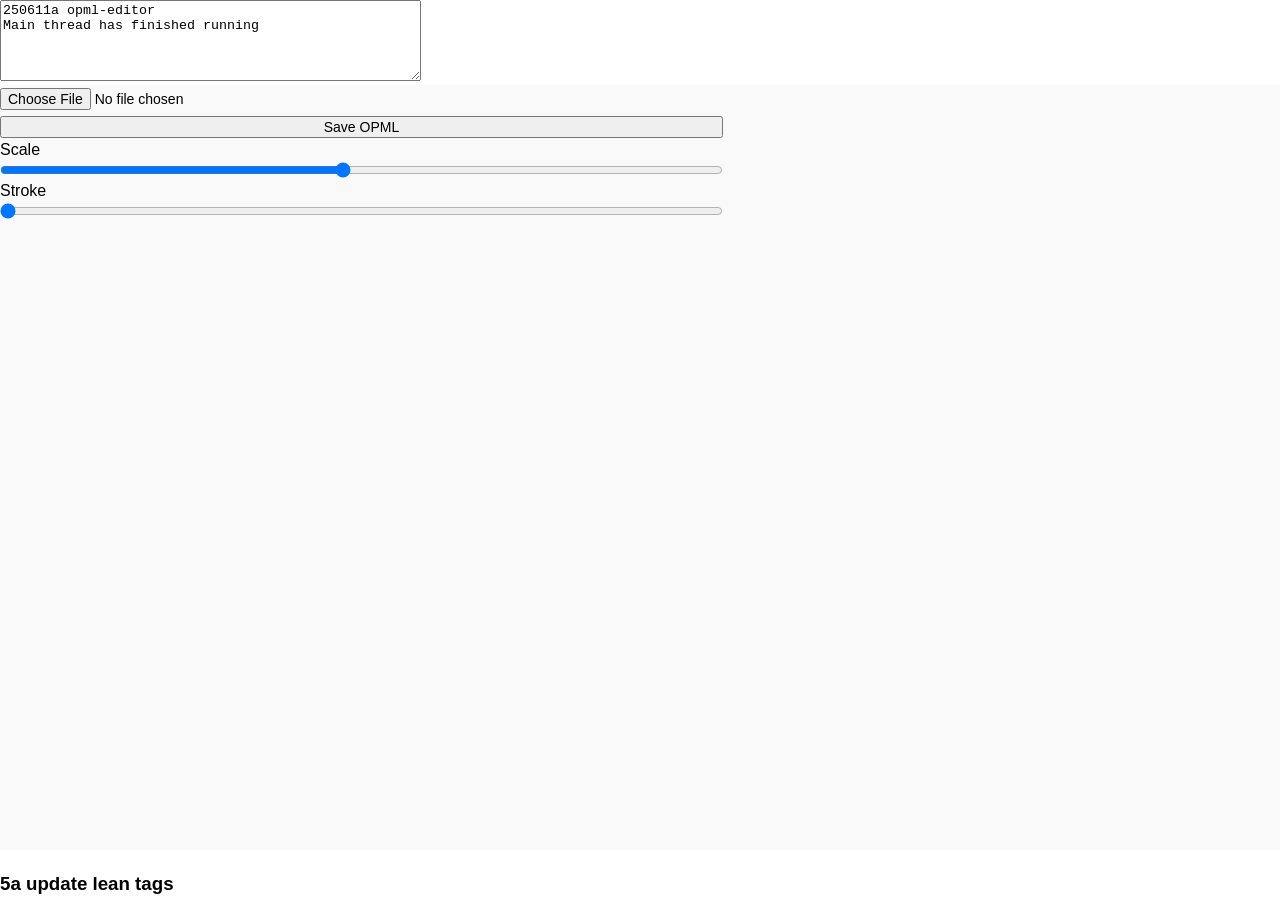
==== commit 813c8088: "Rename code/250611a editor.htm to index.htm" ====
--- a/index.htm
+++ b/index.htm
@@ -1,132 +1,130 @@
 <!DOCTYPE html>
-<html xmlns="http://www.w3.org/1999/xhtml" lang="en"><head>
-<meta charset="UTF-8">
-<meta name="viewport" content="width=device-width, initial-scale=1.0, maximum-scale=1.0, user-scalable=no">
+<html lang="en">
+<head>
+  <meta charset="UTF-8">
+  <meta name="viewport" content="width=device-width,initial-scale=1.0">
+  <script src="https://d3js.org/d3.v7.min.js"></script>
+  <style>
+    body { margin: 0; font-family: sans-serif; overflow: hidden; }
+    svg { width: 100vw; height: 85vh; background: #f9f9f9; }
     
-<script src="https://d3js.org/d3.v7.min.js"></script>
-
-<style>
-  body { margin: 0; font-family: sans-serif; overflow: hidden; }
-  svg { width: 100vw; height: 85vh; touch-action: none; background-color: #f9f9f9; }
-  #controls {
-    position: absolute;
-    top: 5px;
-    left: 5px;
-    z-index: 10;
-    font-size: 18px;
-  }
-  #contextMenu {
-    position: absolute;
-    background: #eee;
-    border: 2px solid #888;
-    display: none;
-    z-index: 100;
-    font-size: 18px;
-  }
-  #contextMenu button {
-    display: block;
-    width: 180px;
-    padding: 8px;
-    border: none;
-    background: none;
-    text-align: left;
-  }
-  #contextMenu button:hover {
-    background: #ccc;
-  }
-  button, input[type="file"] {
-    font-size: 16px;
-    padding: 6px;
-    margin-right: 5px;
-  }
-</style>
+    #controls, #contextMenu { position: absolute; z-index: 10; font-size: 16px; }
+    #contextMenu { display: none; background: #eee; border: 1px solid #888; }
+    #contextMenu div { padding: 8px; cursor: pointer; }
+    #contextMenu div:hover { background: #ccc; }
+    input, button { font-size: 14px; margin: 3px 0; width: 100%; }
+  </style>
 </head>
-
-
 <body>
-  <div id="controls">
-    <input type="file" id="fileInput" accept=".opml">
-
+<textarea id="debug" rows=5 cols=50></textarea>
+
+<div id="controls">
+  <!-- Choose file button -->
+  <input type="file" id="fileInput" accept=".opml">
+  
+  <button id="saveButton">Save OPML</button>
+  
+  <label>Scale <input type="range" id="scaleSlider" min="0.1" max="2" step="0.1" value="1"></label>
+  
+  <label>Stroke <input type="range" id="strokeSlider" min="1" max="3" step="0.1" value="1"></label>
+</div>
+
+<svg id="tree"></svg>
+<h3>5a update lean tags</h3>
+
+<div id="contextMenu">
+	<div id="addChild">Add child</div>
 <!--s-->
-    <button id="saveButton">Save OPML</button>
+  <div id="renameNode">Rename node</div>
+  <div id="deleteNode">Delete node</div>
+  <div id="showChildrenOnly">Show children only</div>
+  <div id="expandAllDescendants">Expand descendants</div>
+  <div id="collapseAllDescendants">Collapse descendants</div>
+  <div id="cutNode">Cut</div>
+  <div id="pasteNode">Paste</div>
+  <div id="saveBranch">Save branch</div>
+  <div id="importBranch">Import branch</div>
 <!--e-->
-
-    <label>Node Scale:
-      <input type="range" id="scaleSlider" min="0.1" max="2" step="0.1" value="1" style="width: 100%;">
-    </label>
-
-    <label>Line thickness:
-      <input type="range" id="strokeSlider" min="1" max="3" step="0.1" value="1" style="width: 100%;">
-    </label>
-
-    <button id="refreshButton">Refresh Tree</button>
-  </div>
-
-  <svg xmlns="http://www.w3.org/2000/svg" id="tree"></svg>
-
-  <textarea id="debug" rows="5" cols="80" style="font-size: 1em;"></textarea>
-
-  <div id="contextMenu" style="position: absolute; display: none; background-color: #ccc; border: 1px solid black; z-index: 10;">
-    <div id="addChild">Add child</div>
+</div>
+
 <!--s-->
-    <div id="renameNode">Rename node</div>
-    <div id="deleteNode">Delete node</div>
-    <div id="showChildrenOnly">Show children only</div>
-    <div id="showAllDescendants">Show descendants</div>
-    <div id="hideAllDescendants">Hide descendants</div>
-    <div id="cutNode">Cut</div>
-    <div id="pasteNode">Paste</div>
+<input type="file" id="importBranchFile" accept=".opml" style="display: none;">
 <!--e-->
-  </div>
 
 
 <script>
+const debugArea = document.getElementById('debug');
+
+function dbg(...args) {
+  let text = args.map(a => (typeof a === 'object' ? JSON.stringify(a, null, 2) : a)).join(' ') + '\n';
+  if(!debugArea) {
+    alert('dbg: '+text);
+  } else {
+    debugArea.value += text;
+    debugArea.scrollTop = debugArea.scrollHeight;
+  }
+}
+
+dbg("250611a opml-editor");
+
 try {
-  function dbg(...args) {
-    const debugArea = document.getElementById('debug');
-    if (!debugArea) return;
-    debugArea.value += args.map(a => (typeof a === 'object' ? JSON.stringify(a, null, 2) : a)).join(' ') + '\n';
-    debugArea.scrollTop = debugArea.scrollHeight;
-  }
-
-  dbg("OPML Editor v18y started");
-
-  const svg = d3.select("svg");
-  const g = svg.append("g");
-  const contextMenu = document.getElementById("contextMenu");
-  let selectedNode = null;
-  let treeRoot = null;
-  let pasteBuffer = null;
-
-  const zoom = d3.zoom()
-      .scaleExtent([0.2, 10])
-      .on("zoom", (event) => g.attr("transform", event.transform));
-  svg.call(zoom)
-     .call(zoom.transform, d3.zoomIdentity.scale(0.8));
-
-  document.getElementById("fileInput").addEventListener("change", (event) => {
-    const file = event.target.files[0];
-    if (file) {
-      const reader = new FileReader();
-      reader.onload = () => {
-        try {
-          const parser = new DOMParser();
-          const xml = parser.parseFromString(reader.result, "text/xml");
-          dbg("OPML file parsed.");
-          treeRoot = parseOPML(xml);
-          renderTree(treeRoot);
-          dbg("Tree rendered.");
-        } catch (err) {
-          dbg("Error parsing/rendering OPML:", err);
-        }
-      };
-      reader.readAsText(file);
-    }
-  });
+
+const svg = d3.select("svg"), g = svg.append("g");
+let selectedNode = null, treeRoot = null, nodeScale = 1, strokeWidth = 1;
+
+svg.call(d3.zoom().scaleExtent([0.2, 10]).on("zoom", e => g.attr("transform", e.transform)))
+   .call(d3.zoom().transform, d3.zoomIdentity.scale(0.8));
+
+
+// Choose file button
+document.getElementById("fileInput").onchange = e => {
+  const file = e.target.files[0];
+  if (!file) return;
+  const reader = new FileReader();
+  reader.onload = () => {
+    const xml = new DOMParser().parseFromString(reader.result, "text/xml");
+    treeRoot = parseOPML(xml);
+    renderTree(treeRoot);
+  };
+  reader.readAsText(file);
+};
+
+
+["click", "touchstart"].forEach(e =>
+  window.addEventListener(e, evt =>
+    !document.getElementById("contextMenu").contains(evt.target) &&
+    (document.getElementById("contextMenu").style.display = "none")
+  )
+);
+
+
+document.getElementById("scaleSlider").oninput = e => {
+  nodeScale = +e.target.value;
+  if (treeRoot) renderTree(treeRoot);
+};
+
+document.getElementById("strokeSlider").oninput = e => {
+  strokeWidth = +e.target.value;
+  if (treeRoot) renderTree(treeRoot);
+};
+
+// The only option to keep
+document.getElementById("addChild").onclick = () => {
+  if (!selectedNode) return;
+  const name = prompt("Child name:", "New Node");
+  if (name) {
+    selectedNode.children = selectedNode.children || [];
+    selectedNode.children.push({ name, children: [], collapsed: false });
+    selectedNode.collapsed = false;
+    renderTree(treeRoot);
+  }
+  document.getElementById("contextMenu").style.display = "none";
+};
 
 
 //s
-  document.getElementById("saveButton").addEventListener("click", () => {
+
+document.getElementById("saveButton").addEventListener("click", () => {
     if (treeRoot) {
       const opmlString = generateOPML(treeRoot);
       const blob = new Blob([opmlString], {type: "text/xml"});
@@ -136,366 +134,357 @@
       a.click();
       dbg("OPML saved.");
     } else {
-      dbg("No tree to save.");
+      alert("No tree to save.");
     }
   });
-//e
-
-
-  // Context menu button handlers with event stopPropagation and preventDefault
-          
-  document.getElementById("addChild").addEventListener("click", (event) => {
-    event.stopPropagation();
-    event.preventDefault();
-    if (selectedNode) {
-      const newName = prompt("Enter name for new child:", "New Node");
-      if (newName) {
-        if (!selectedNode.children) selectedNode.children = [];
-        selectedNode.children.push({ name: newName, children: [], collapsed: false });
-        
-        selectedNode.collapsed = false;
-        renderTree(treeRoot);
+
+
+document.getElementById("saveBranch").onclick = () => {
+  try {
+    if (!selectedNode) {
+      alert("No node selected to save.");
+      return;
+    }
+    const serializeNode = (node) => {
+      const el = document.createElement("outline");
+      el.setAttribute("text", node.name || "Untitled");
+      if (node.collapsed) el.setAttribute("collapsed", "true");
+      if (node.children) {
+        node.children.forEach(child => el.appendChild(serializeNode(child)));
       }
-    }
-    hideContextMenu();
-  });
-
-        
-
-<!--s-->
-  document.getElementById("renameNode").addEventListener("click", (event) => {
-    event.stopPropagation();
-    event.preventDefault();
-    if (selectedNode) {
-      const newName = prompt("Enter new name:", selectedNode.name);
-      if (newName) {
-        selectedNode.name = newName;
-        renderTree(treeRoot);
+      return el;
+    };
+
+    const opml = document.implementation.createDocument("", "", null);
+    const opmlEl = opml.createElement("opml");
+    opmlEl.setAttribute("version", "2.0");
+    const head = opml.createElement("head");
+    const body = opml.createElement("body");
+    body.appendChild(serializeNode(selectedNode));
+    opmlEl.appendChild(head);
+    opmlEl.appendChild(body);
+    opml.appendChild(opmlEl);
+
+    const serializer = new XMLSerializer();
+    const xmlStr = serializer.serializeToString(opml);
+    const blob = new Blob([xmlStr], { type: "application/xml" });
+    const link = document.createElement("a");
+    link.href = URL.createObjectURL(blob);
+    link.download = `${(selectedNode.name || "branch").replace(/[\\/:*?"<>|]/g, "_")}.opml`;
+    link.click();
+  } catch (err) {
+    console.error("Error saving branch:", err);
+    alert("Failed to save the branch. Check console for details.");
+  }
+  document.getElementById("contextMenu").style.display = "none";
+};
+
+
+document.getElementById("importBranch").onclick = () => {
+  if (!selectedNode) {
+    alert("No node selected to import into.");
+    return;
+  }
+  document.getElementById("importBranchFile").click();
+};
+
+// Used by above
+document.getElementById("importBranchFile").onchange = (e) => {
+  const file = e.target.files[0];
+  if (!file || !selectedNode) {
+    alert("No file selected or no node selected.");
+    return;
+  }
+
+  const reader = new FileReader();
+  reader.onload = () => {
+    try {
+      const xml = new DOMParser().parseFromString(reader.result, "text/xml");
+      const outlines = xml.querySelector("body")?.children || [];
+      if (outlines.length === 0) {
+        alert("No valid outline elements found in the imported file.");
+        return;
       }
-    }
-    hideContextMenu();
-  });
-
-  document.getElementById("deleteNode").addEventListener("click", (event) => {
-    event.stopPropagation();
-    event.preventDefault();
-    if (selectedNode && selectedNode !== treeRoot) {
-      removeNode(treeRoot, selectedNode);
-      renderTree(treeRoot);
-    } else {
-      alert("Cannot delete the root node.");
-    }
-    hideContextMenu();
-  });
-
-  document.getElementById("showChildrenOnly").addEventListener("click", () => {
-   if (selectedNode) {
-     function collapseAll(node) {
-       if (node !== selectedNode && node.children) {
-         node.collapsed = true;
-         node.children.forEach(collapseAll);
-       } else if (node.children) {
-         node.collapsed = false;
-         node.children.forEach(collapseAll);
-       }
-     }
-     
-     collapseAll(selectedNode);
-     selectedNode.collapsed = false;
-     renderTree(treeRoot);
-     
-     dbg(`Showing children of '${selectedNode.name}'`);
-   }
-   hideContextMenu();
-  });
-
-  // Show all descendants
-  document.getElementById("showAllDescendants").addEventListener("click", () => {
-    if (selectedNode) {
-      function expandAll(node) {
-        node.collapsed = false;
-        if (node.children) {
-          node.children.forEach(expandAll);
-        }
-      }
-      expandAll(selectedNode);
-      renderTree(treeRoot);
-      dbg(`All descendants of '${selectedNode.name}' are shown.`);
-    }
-    hideContextMenu();
-  });
-
-  document.getElementById("hideAllDescendants").addEventListener("click", () => {
-    if (selectedNode) {
-      function collapseAll(node) {
-        node.collapsed = true;
-        if (node.children) {
-          node.children.forEach(collapseAll);
-        }
-      }
-      collapseAll(selectedNode);
-      renderTree(treeRoot);
-      dbg(`All descendants of '${selectedNode.name}' are hidden.`);
-    }
-    hideContextMenu();
-  });
-
-  document.getElementById("cutNode").addEventListener("click", (event) => {
-    event.stopPropagation();
-    event.preventDefault();
-    if (selectedNode && selectedNode !== treeRoot) {
-      pasteBuffer = deepCopyNode(selectedNode);
-      removeNode(treeRoot, selectedNode);
-      renderTree(treeRoot);
-      dbg(`Cut node '${pasteBuffer.name}'`);
-    } else {
-      alert("Cannot cut the root node.");
-    }
-    hideContextMenu();
-  });
-
-  document.getElementById("pasteNode").addEventListener("click", (event) => {
-    event.stopPropagation();
-    event.preventDefault();
-    if (!pasteBuffer) {
-      alert("Paste buffer is empty.");
-      hideContextMenu();
-      return;
-    }
-    if (selectedNode) {
-      if (!selectedNode.children) selectedNode.children = [];
-      selectedNode.children.push(deepCopyNode(pasteBuffer));
-      pasteBuffer = null;
-      dbg("Pasted node.");
-
-      //EHR
+
+      const parseNode = n => ({
+        name: n.getAttribute("text") || "Untitled",
+        collapsed: n.getAttribute("collapsed") === "true",
+        children: Array.from(n.children).map(parseNode)
+      });
+
+      const importedNodes = Array.from(outlines).map(parseNode);
+      selectedNode.children = selectedNode.children || [];
+      selectedNode.children.push(...importedNodes);
       selectedNode.collapsed = false;
       renderTree(treeRoot);
-    }
+    } catch (err) {
+      console.error("Error importing branch:", err);
+      alert("Failed to import the branch. Check console for details.");
+    }
+  };
+
+  reader.onerror = () => {
+    console.error("File read error:", reader.error);
+    alert("Error reading the file.");
+  };
+
+  reader.readAsText(file);
+  document.getElementById("contextMenu").style.display = "none";
+};
+
+
+document.getElementById("renameNode").addEventListener("click", (event) => {
+  event.stopPropagation();
+  event.preventDefault();
+  if (selectedNode) {
+    const newName = prompt("Enter new name:", selectedNode.name);
+    if (newName) {
+      selectedNode.name = newName;
+      renderTree(treeRoot);
+    }
+  }
+  hideContextMenu();
+});
+
+
+document.getElementById("deleteNode").addEventListener("click", (event) => {
+  event.stopPropagation();
+  event.preventDefault();
+  if (selectedNode && selectedNode !== treeRoot) {
+    removeNode(treeRoot, selectedNode);
+    renderTree(treeRoot);
+  } else {
+    alert("Cannot delete the root node.");
+  }
+  hideContextMenu();
+});
+
+
+document.getElementById("showChildrenOnly").addEventListener("click", showChildrenOnly2);
+
+
+document.getElementById("expandAllDescendants").addEventListener("click", () => {
+  if (selectedNode) {
+    function expandAll(node) {
+      node.collapsed = false;
+      if (node.children) {
+        node.children.forEach(expandAll);
+      }
+    }
+    expandAll(selectedNode);
+    renderTree(treeRoot);
+    dbg(`All descendants of '${selectedNode.name}' are expanded.`);
+  }
+  hideContextMenu();
+});
+
+
+document.getElementById("collapseAllDescendants").addEventListener("click", () => {
+  if (selectedNode) {
+    function collapseAll(node) {
+      node.collapsed = true;
+      if (node.children) {
+        node.children.forEach(collapseAll);
+      }
+    }
+    collapseAll(selectedNode);
+    renderTree(treeRoot);
+    dbg(`All descendants of '${selectedNode.name}' are collapsed.`);
+  }
+  hideContextMenu();
+});
+
+
+document.getElementById("cutNode").addEventListener("click", (event) => {
+  event.stopPropagation();
+  event.preventDefault();
+  if (selectedNode && selectedNode !== treeRoot) {
+    pasteBuffer = deepCopyNode(selectedNode);
+    removeNode(treeRoot, selectedNode);
+    renderTree(treeRoot);
+    dbg(`Cut node '${pasteBuffer.name}'`);
+  } else {
+    alert("Cannot cut the root node.");
+  }
+  hideContextMenu();
+});
+
+
+document.getElementById("pasteNode").addEventListener("click", (event) => {
+  event.stopPropagation();
+  event.preventDefault();
+  if (!pasteBuffer) {
+    alert("Paste buffer is empty.");
     hideContextMenu();
-  });
-<!--e-->
-
-
-  // Updated window handlers to check if click was inside contextMenu
-  window.addEventListener("click", (event) => {
-    if (!contextMenu.contains(event.target)) {
-      hideContextMenu();
-    }
-  });
-  
-  window.addEventListener("touchstart", (event) => {
-    if (!contextMenu.contains(event.target)) {
-      hideContextMenu();
-    }
-  });
-        
-                
-  let nodeScale = 1;
-  let strokeWidth = 1;
-
-  document.getElementById("scaleSlider").addEventListener("input", (event) => {
-    nodeScale = parseFloat(event.target.value);
-    if (treeRoot) renderTree(treeRoot);
-  });
-
-  document.getElementById("strokeSlider").addEventListener("input", (event) => {
-    strokeWidth = parseFloat(event.target.value);
-    if (treeRoot) renderTree(treeRoot);
-  });
-
-  document.getElementById("refreshButton").addEventListener("click", () => {
-    if (treeRoot) renderTree(treeRoot);
-    dbg("Tree refreshed.");
-  });
-
-
-
-  function hideContextMenu() {
+    return;
+  }
+  if (selectedNode) {
+    if (!selectedNode.children) selectedNode.children = [];
+    selectedNode.children.push(deepCopyNode(pasteBuffer));
+    pasteBuffer = null;
+    dbg("Pasted node");
+
+    //Unhide children in DOM (not uncollapse)
+    selectedNode.collapsed = false;
+    renderTree(treeRoot);
+  }
+  hideContextMenu();
+});
+
+//e
+
+  
+// *** FUNCTIONS ***
+
+//s
+
+function collapseAll(node) {
+  if (node !== selectedNode && node.children) {
+    node.collapsed = true;
+    node.children.forEach(collapseAll);
+  } else if (node.children) {
+    node.collapsed = false;
+    node.children.forEach(collapseAll);
+  }
+}
+     
+  
+function showChildrenOnly2() {
+  if (selectedNode) {
+    dbg(`Showing children of '${selectedNode.name}'`);
+    collapseAll(selectedNode);
+    selectedNode.collapsed = false;
+    renderTree(treeRoot);
+  } else {
+    alert('No selected node!')
+  }
+  hideContextMenu();
+}
+
+  
+function removeNode(parent, target) {
+  if (!parent.children) return false;
+  const index = parent.children.indexOf(target);
+  if (index !== -1) {
+    parent.children.splice(index, 1);
+    return true;
+  }
+  for (const child of parent.children) {
+    if (removeNode(child, target)) return true;
+  }
+  return false;
+}
+
+
+function deepCopyNode(node) {
+  return {
+    name: node.name,
+    collapsed: node.collapsed,
+    children: node.children ? node.children.map(deepCopyNode) : []
+  };
+}
+
+//e
+
+
+function hideContextMenu() {
     contextMenu.style.display = "none";
     selectedNode = null;
   }
 
 
-  function parseOPML(xml) {
-    function parseNode(xmlNode) {
-      const node = {
-        name: xmlNode.getAttribute("text") || "Untitled",
-        children: [],
-        collapsed: xmlNode.getAttribute("collapsed") === "true"
-      };
-      const outlines = xmlNode.children;
-      for (let i = 0; i < outlines.length; i++) {
-        node.children.push(parseNode(outlines[i]));
-      }
-      return node;
-    }
-
-    const body = xml.querySelector("body");
-    const outlines = body.querySelectorAll(":scope > outline");
-    if (outlines.length === 0) return { name: "Empty OPML", children: [], collapsed: false };
-    if (outlines.length === 1) return parseNode(outlines[0]);
-    return {
-      name: "Root",
-      children: Array.from(outlines).map(parseNode),
-      collapsed: false
-    };
-  }
-        
-        
-        
-        
-  function renderTree(rootData) {
-    g.selectAll("*").remove();
-
-    const root = d3.hierarchy(rootData, d => d.collapsed ? null : d.children);
-    const treeLayout = d3.tree().nodeSize([120 * nodeScale, 240 * nodeScale]);
-    treeLayout(root);
-        
-    g.selectAll(".link")
-      .data(root.links())
-      .join("path")
-      .attr("class", "link")
-      .attr("fill", "none")
-      .attr("stroke", "#555")
-      .attr("stroke-width", 3 * nodeScale * strokeWidth) // Adjust stroke width based on slider
-      .attr("d", d3.linkHorizontal().x(d => d.y).y(d => d.x));
-        
-    const node = g.selectAll(".node")
-      .data(root.descendants())
-      .join("g")
-      .attr("class", "node")
-      .attr("transform", d => `translate(${d.y},${d.x}) scale(${nodeScale})`)
-      .on("click", (event, d) => {
-        d.data.collapsed = !d.data.collapsed;
-        dbg(`Toggled '${d.data.name}' to ${d.data.collapsed}`);
-        renderTree(rootData);
-        event.stopPropagation();
-      })
-        .on("contextmenu", (event) => event.preventDefault())
-        .on("mousedown touchstart", function(event, d) {
-          const pressTimer = setTimeout(() => {
-            selectedNode = d.data;
-            showContextMenu(event);
-          }, 600);
-          d3.select(this).on("mouseup touchend", () => clearTimeout(pressTimer));
-        });
-
-    node.append("path")
-      .attr("d", d => {
-        const context = document.createElement("canvas").getContext("2d");
-        context.font = `${20 * nodeScale}px sans-serif`;
-        const textWidth = context.measureText(d.data.name).width + 30 * nodeScale;
-        const width = Math.max(80 * nodeScale, textWidth);
-        const height = 40 * nodeScale;
-        const r = height / 2;
-        return roundedRectPath(-width/2, -r, width, height, r);
-      })
-        .attr("fill", d => d.children && d.children.length > 0 ? "#66b" : "#999")
-        .attr("stroke", "#333")
-        .attr("stroke-width", 2 * nodeScale);
-
-    node.append("text")
-      .attr("dy", "0.35em")
-      .style("text-anchor", "middle")
-      .style("font", `${20 * nodeScale}px sans-serif`)
-      .style("fill", "white")
-      .text(d => d.data.name);
-  }
-
-      
-  function roundedRectPath(x, y, width, height, radius) {
-    return `
-      M${x+radius},${y}
-      H${x+width-radius}
-      A${radius},${radius} 0 0 1 ${x+width-radius},${y+height}
-      H${x+radius}
-      A${radius},${radius} 0 0 1 ${x+radius},${y}
-      Z
-  `;
-  }
-
-
-  function showContextMenu(event) {
-    event.preventDefault();
-    const e = event.touches ? event.touches[0] : event;
-    let left = e.clientX;
-    let top = e.clientY;
-    // Keep menu inside viewport horizontally
-    if (left + contextMenu.offsetWidth > window.innerWidth) {
-      left = window.innerWidth - contextMenu.offsetWidth - 10;
-    }
-    // Keep menu inside viewport vertically
-    if (top + contextMenu.offsetHeight > window.innerHeight) {
-      top = window.innerHeight - contextMenu.offsetHeight - 10;
-    }
-    contextMenu.style.left = `${left}px`;
-    contextMenu.style.top = `${top}px`;
-    contextMenu.style.display = "block";
-  }
-
-
-//s
-  function removeNode(parent, target) {
-    if (!parent.children) return false;
-    const index = parent.children.indexOf(target);
-    if (index !== -1) {
-      parent.children.splice(index, 1);
-      return true;
-    }
-    for (const child of parent.children) {
-      if (removeNode(child, target)) return true;
-    }
-    return false;
-  }
-
-
-  function deepCopyNode(node) {
-    return {
-      name: node.name,
-      collapsed: node.collapsed,
-      children: node.children ? node.children.map(deepCopyNode) : []
-    };
-  }
-
-
-  function generateOPML(rootNode) {
-    function buildOutline(node) {
-      const outline = document.createElement("outline");
-      outline.setAttribute("text", node.name);
-      outline.setAttribute("collapsed", node.collapsed ? "true" : "false");
-      if (node.children) {
-          node.children.forEach(child => outline.appendChild(buildOutline(child)));
-      }
-      return outline;
-    }
-    const opml = document.implementation.createDocument("", "", null);
-    const opmlElement = opml.createElement("opml");
-    opmlElement.setAttribute("version", "2.0");
-    const head = opml.createElement("head");
-    const title = opml.createElement("title");
-    title.textContent = "Mind Map Export";
-    head.appendChild(title);
-    const body = opml.createElement("body");
-    body.appendChild(buildOutline(rootNode));
-    opmlElement.appendChild(head);
-    opmlElement.appendChild(body);
-    opml.appendChild(opmlElement);
-    return new XMLSerializer().serializeToString(opml);
-  }
-//e
-
-
-} catch (err) {
-  const debugArea = document.getElementById('debug');
-  if (debugArea) {
-    debugArea.value += "Fatal Error: " + err + '\n';
-  } else {
-    alert("Fatal Error: " + err);
-  }
-}
+function parseOPML(xml) {
+  const parseNode = n => ({
+    name: n.getAttribute("text") || "Untitled",
+    collapsed: n.getAttribute("collapsed") === "true",
+    children: Array.from(n.children).map(parseNode)
+  });
+  const outlines = xml.querySelector("body")?.children || [];
+  return outlines.length === 1 ? parseNode(outlines[0]) : {
+    name: "Root", collapsed: false, children: Array.from(outlines).map(parseNode)
+  };
+}
+
+
+function renderTree(data) {
+  g.selectAll("*").remove();
+  const root = d3.hierarchy(data, d => d.collapsed ? null : d.children);
+  d3.tree().nodeSize([120 * nodeScale, 240 * nodeScale])(root);
+
+  g.selectAll(".link").data(root.links()).join("path")
+    .attr("fill", "none").attr("stroke", "#555")
+    .attr("stroke-width", 3 * nodeScale * strokeWidth)
+    .attr("d", d3.linkHorizontal().x(d => d.y).y(d => d.x));
+
+  const nodes = g.selectAll(".node").data(root.descendants()).join("g")
+    .attr("transform", d => `translate(${d.y},${d.x}) scale(${nodeScale})`)
+    .on("click", (e, d) => { d.data.collapsed = !d.data.collapsed; renderTree(data); e.stopPropagation(); })
+    .on("mousedown touchstart", (e, d) => {
+      const t = setTimeout(() => { selectedNode = d.data;showContextMenu(e); }, 600);
+      d3.select(e.currentTarget).on("mouseup touchend", () => clearTimeout(t));
+    });
+
+  nodes.append("rect")
+    .attr("x", d => -50).attr("y", -20)
+    .attr("width", 100).attr("height", 40).attr("rx", 20)
+    .attr("fill", d => d.children ? "#66b" : "#999")
+    .attr("stroke", "#333").attr("stroke-width", 2);
+
+  nodes.append("text")
+    .attr("dy", "0.35em").attr("text-anchor", "middle")
+    .style("fill", "white").style("font", `${16 * nodeScale}px sans-serif`)
+    .text(d => d.data.name);
+}
+
+
+function showContextMenu(e) {
+  e.preventDefault();
+  const cm = document.getElementById("contextMenu");
+  const pos = e.touches?.[0] || e;
+  cm.style.left = `${Math.min(pos.clientX, window.innerWidth - 180)}px`;
+  cm.style.top = `${Math.min(pos.clientY, window.innerHeight - 50)}px`;
+  cm.style.display = "block";
+}
+
+
+function generateOPML(rootNode) {
+  function buildOutline(node) {
+    const outline = document.createElement("outline");
+    outline.setAttribute("text", node.name);
+    outline.setAttribute("collapsed", node.collapsed ? "true" : "false");
+    if (node.children) {
+        node.children.forEach(child => outline.appendChild(buildOutline(child)));
+    }
+    return outline;
+  }
+  const opml = document.implementation.createDocument("", "", null);
+  const opmlElement = opml.createElement("opml");
+  opmlElement.setAttribute("version", "2.0");
+  const head = opml.createElement("head");
+  const title = opml.createElement("title");
+  title.textContent = "Mind Map Export";
+  head.appendChild(title);
+  const body = opml.createElement("body");
+  body.appendChild(buildOutline(rootNode));
+  opmlElement.appendChild(head);
+  opmlElement.appendChild(body);
+  opml.appendChild(opmlElement);
+  return new XMLSerializer().serializeToString(opml);
+}
+
+
+
+} catch(err) {
+  alert('err1: '+err.message);
+} finally {
+  dbg('Main thread has finished running');
+}
+
+
+
+//END
 
 </script>
+
 </body>
 </html>
-
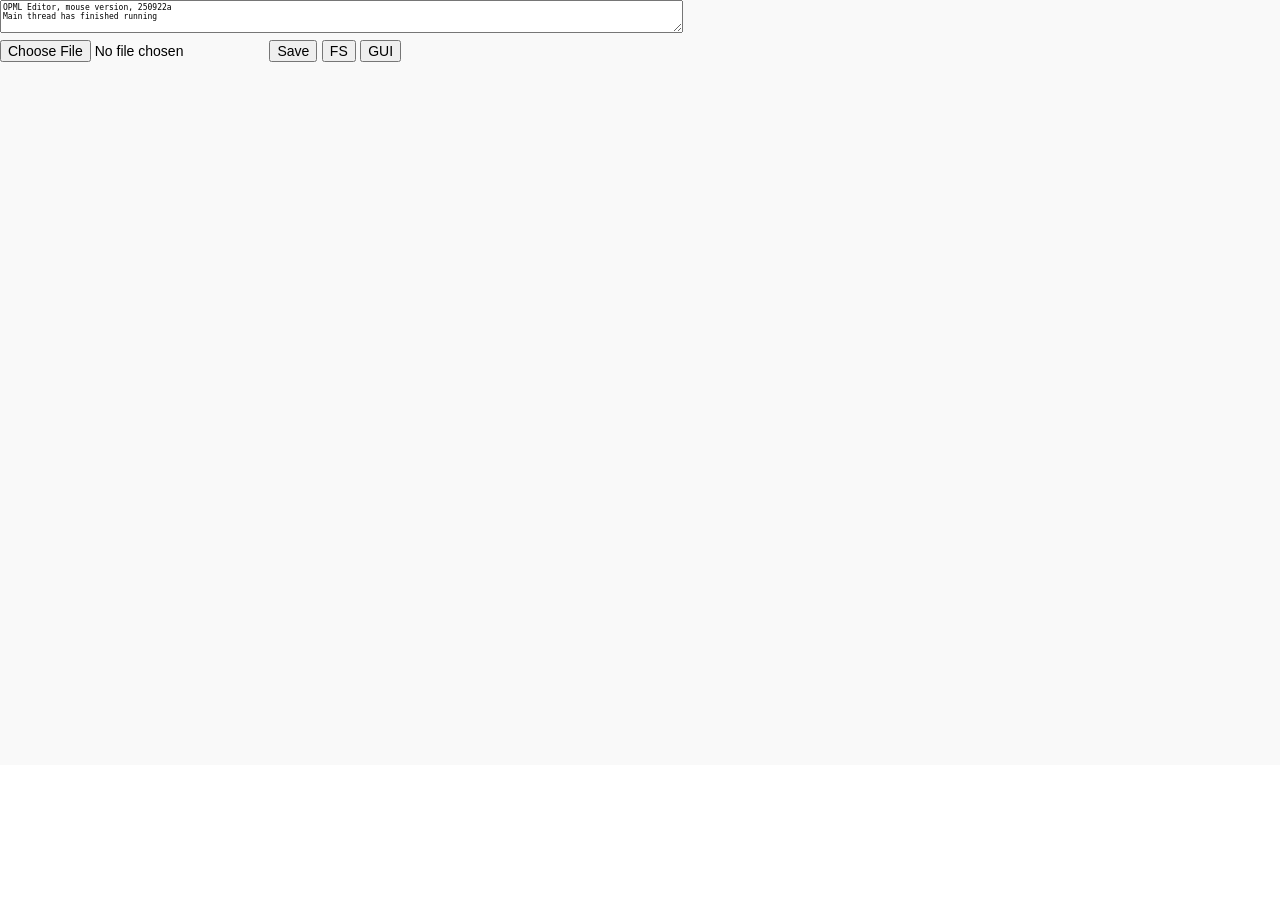
==== commit b8a7f897: "Add files via upload" ====
--- a/index.htm
+++ b/index.htm
@@ -1,490 +1,335 @@
-<!DOCTYPE html>
-<html lang="en">
-<head>
-  <meta charset="UTF-8">
-  <meta name="viewport" content="width=device-width,initial-scale=1.0">
-  <script src="https://d3js.org/d3.v7.min.js"></script>
-  <style>
-    body { margin: 0; font-family: sans-serif; overflow: hidden; }
-    svg { width: 100vw; height: 85vh; background: #f9f9f9; }
-    
-    #controls, #contextMenu { position: absolute; z-index: 10; font-size: 16px; }
-    #contextMenu { display: none; background: #eee; border: 1px solid #888; }
-    #contextMenu div { padding: 8px; cursor: pointer; }
-    #contextMenu div:hover { background: #ccc; }
-    input, button { font-size: 14px; margin: 3px 0; width: 100%; }
-  </style>
-</head>
-<body>
-<textarea id="debug" rows=5 cols=50></textarea>
-
-<div id="controls">
-  <!-- Choose file button -->
-  <input type="file" id="fileInput" accept=".opml">
-  
-  <button id="saveButton">Save OPML</button>
-  
-  <label>Scale <input type="range" id="scaleSlider" min="0.1" max="2" step="0.1" value="1"></label>
-  
-  <label>Stroke <input type="range" id="strokeSlider" min="1" max="3" step="0.1" value="1"></label>
-</div>
-
-<svg id="tree"></svg>
-<h3>5a update lean tags</h3>
-
-<div id="contextMenu">
-	<div id="addChild">Add child</div>
-<!--s-->
-  <div id="renameNode">Rename node</div>
-  <div id="deleteNode">Delete node</div>
-  <div id="showChildrenOnly">Show children only</div>
-  <div id="expandAllDescendants">Expand descendants</div>
-  <div id="collapseAllDescendants">Collapse descendants</div>
-  <div id="cutNode">Cut</div>
-  <div id="pasteNode">Paste</div>
-  <div id="saveBranch">Save branch</div>
-  <div id="importBranch">Import branch</div>
-<!--e-->
-</div>
-
-<!--s-->
-<input type="file" id="importBranchFile" accept=".opml" style="display: none;">
-<!--e-->
-
-
-<script>
-const debugArea = document.getElementById('debug');
-
-function dbg(...args) {
-  let text = args.map(a => (typeof a === 'object' ? JSON.stringify(a, null, 2) : a)).join(' ') + '\n';
-  if(!debugArea) {
-    alert('dbg: '+text);
-  } else {
-    debugArea.value += text;
-    debugArea.scrollTop = debugArea.scrollHeight;
-  }
-}
-
-dbg("250611a opml-editor");
-
-try {
-
-const svg = d3.select("svg"), g = svg.append("g");
-let selectedNode = null, treeRoot = null, nodeScale = 1, strokeWidth = 1;
-
-svg.call(d3.zoom().scaleExtent([0.2, 10]).on("zoom", e => g.attr("transform", e.transform)))
-   .call(d3.zoom().transform, d3.zoomIdentity.scale(0.8));
-
-
-// Choose file button
-document.getElementById("fileInput").onchange = e => {
-  const file = e.target.files[0];
-  if (!file) return;
-  const reader = new FileReader();
-  reader.onload = () => {
-    const xml = new DOMParser().parseFromString(reader.result, "text/xml");
-    treeRoot = parseOPML(xml);
-    renderTree(treeRoot);
-  };
-  reader.readAsText(file);
-};
-
-
-["click", "touchstart"].forEach(e =>
-  window.addEventListener(e, evt =>
-    !document.getElementById("contextMenu").contains(evt.target) &&
-    (document.getElementById("contextMenu").style.display = "none")
-  )
-);
-
-
-document.getElementById("scaleSlider").oninput = e => {
-  nodeScale = +e.target.value;
-  if (treeRoot) renderTree(treeRoot);
-};
-
-document.getElementById("strokeSlider").oninput = e => {
-  strokeWidth = +e.target.value;
-  if (treeRoot) renderTree(treeRoot);
-};
-
-// The only option to keep
-document.getElementById("addChild").onclick = () => {
-  if (!selectedNode) return;
-  const name = prompt("Child name:", "New Node");
-  if (name) {
-    selectedNode.children = selectedNode.children || [];
-    selectedNode.children.push({ name, children: [], collapsed: false });
-    selectedNode.collapsed = false;
-    renderTree(treeRoot);
-  }
-  document.getElementById("contextMenu").style.display = "none";
-};
-
-
-//s
-
-document.getElementById("saveButton").addEventListener("click", () => {
-    if (treeRoot) {
-      const opmlString = generateOPML(treeRoot);
-      const blob = new Blob([opmlString], {type: "text/xml"});
-      const a = document.createElement("a");
-      a.href = URL.createObjectURL(blob);
-      a.download = "mindmap.opml";
-      a.click();
-      dbg("OPML saved.");
-    } else {
-      alert("No tree to save.");
-    }
-  });
-
-
-document.getElementById("saveBranch").onclick = () => {
-  try {
-    if (!selectedNode) {
-      alert("No node selected to save.");
-      return;
-    }
-    const serializeNode = (node) => {
-      const el = document.createElement("outline");
-      el.setAttribute("text", node.name || "Untitled");
-      if (node.collapsed) el.setAttribute("collapsed", "true");
-      if (node.children) {
-        node.children.forEach(child => el.appendChild(serializeNode(child)));
-      }
-      return el;
-    };
-
-    const opml = document.implementation.createDocument("", "", null);
-    const opmlEl = opml.createElement("opml");
-    opmlEl.setAttribute("version", "2.0");
-    const head = opml.createElement("head");
-    const body = opml.createElement("body");
-    body.appendChild(serializeNode(selectedNode));
-    opmlEl.appendChild(head);
-    opmlEl.appendChild(body);
-    opml.appendChild(opmlEl);
-
-    const serializer = new XMLSerializer();
-    const xmlStr = serializer.serializeToString(opml);
-    const blob = new Blob([xmlStr], { type: "application/xml" });
-    const link = document.createElement("a");
-    link.href = URL.createObjectURL(blob);
-    link.download = `${(selectedNode.name || "branch").replace(/[\\/:*?"<>|]/g, "_")}.opml`;
-    link.click();
-  } catch (err) {
-    console.error("Error saving branch:", err);
-    alert("Failed to save the branch. Check console for details.");
-  }
-  document.getElementById("contextMenu").style.display = "none";
-};
-
-
-document.getElementById("importBranch").onclick = () => {
-  if (!selectedNode) {
-    alert("No node selected to import into.");
-    return;
-  }
-  document.getElementById("importBranchFile").click();
-};
-
-// Used by above
-document.getElementById("importBranchFile").onchange = (e) => {
-  const file = e.target.files[0];
-  if (!file || !selectedNode) {
-    alert("No file selected or no node selected.");
-    return;
-  }
-
-  const reader = new FileReader();
-  reader.onload = () => {
-    try {
-      const xml = new DOMParser().parseFromString(reader.result, "text/xml");
-      const outlines = xml.querySelector("body")?.children || [];
-      if (outlines.length === 0) {
-        alert("No valid outline elements found in the imported file.");
-        return;
-      }
-
-      const parseNode = n => ({
-        name: n.getAttribute("text") || "Untitled",
-        collapsed: n.getAttribute("collapsed") === "true",
-        children: Array.from(n.children).map(parseNode)
-      });
-
-      const importedNodes = Array.from(outlines).map(parseNode);
-      selectedNode.children = selectedNode.children || [];
-      selectedNode.children.push(...importedNodes);
-      selectedNode.collapsed = false;
-      renderTree(treeRoot);
-    } catch (err) {
-      console.error("Error importing branch:", err);
-      alert("Failed to import the branch. Check console for details.");
-    }
-  };
-
-  reader.onerror = () => {
-    console.error("File read error:", reader.error);
-    alert("Error reading the file.");
-  };
-
-  reader.readAsText(file);
-  document.getElementById("contextMenu").style.display = "none";
-};
-
-
-document.getElementById("renameNode").addEventListener("click", (event) => {
-  event.stopPropagation();
-  event.preventDefault();
-  if (selectedNode) {
-    const newName = prompt("Enter new name:", selectedNode.name);
-    if (newName) {
-      selectedNode.name = newName;
-      renderTree(treeRoot);
-    }
-  }
-  hideContextMenu();
-});
-
-
-document.getElementById("deleteNode").addEventListener("click", (event) => {
-  event.stopPropagation();
-  event.preventDefault();
-  if (selectedNode && selectedNode !== treeRoot) {
-    removeNode(treeRoot, selectedNode);
-    renderTree(treeRoot);
-  } else {
-    alert("Cannot delete the root node.");
-  }
-  hideContextMenu();
-});
-
-
-document.getElementById("showChildrenOnly").addEventListener("click", showChildrenOnly2);
-
-
-document.getElementById("expandAllDescendants").addEventListener("click", () => {
-  if (selectedNode) {
-    function expandAll(node) {
-      node.collapsed = false;
-      if (node.children) {
-        node.children.forEach(expandAll);
-      }
-    }
-    expandAll(selectedNode);
-    renderTree(treeRoot);
-    dbg(`All descendants of '${selectedNode.name}' are expanded.`);
-  }
-  hideContextMenu();
-});
-
-
-document.getElementById("collapseAllDescendants").addEventListener("click", () => {
-  if (selectedNode) {
-    function collapseAll(node) {
-      node.collapsed = true;
-      if (node.children) {
-        node.children.forEach(collapseAll);
-      }
-    }
-    collapseAll(selectedNode);
-    renderTree(treeRoot);
-    dbg(`All descendants of '${selectedNode.name}' are collapsed.`);
-  }
-  hideContextMenu();
-});
-
-
-document.getElementById("cutNode").addEventListener("click", (event) => {
-  event.stopPropagation();
-  event.preventDefault();
-  if (selectedNode && selectedNode !== treeRoot) {
-    pasteBuffer = deepCopyNode(selectedNode);
-    removeNode(treeRoot, selectedNode);
-    renderTree(treeRoot);
-    dbg(`Cut node '${pasteBuffer.name}'`);
-  } else {
-    alert("Cannot cut the root node.");
-  }
-  hideContextMenu();
-});
-
-
-document.getElementById("pasteNode").addEventListener("click", (event) => {
-  event.stopPropagation();
-  event.preventDefault();
-  if (!pasteBuffer) {
-    alert("Paste buffer is empty.");
-    hideContextMenu();
-    return;
-  }
-  if (selectedNode) {
-    if (!selectedNode.children) selectedNode.children = [];
-    selectedNode.children.push(deepCopyNode(pasteBuffer));
-    pasteBuffer = null;
-    dbg("Pasted node");
-
-    //Unhide children in DOM (not uncollapse)
-    selectedNode.collapsed = false;
-    renderTree(treeRoot);
-  }
-  hideContextMenu();
-});
-
-//e
-
-  
-// *** FUNCTIONS ***
-
-//s
-
-function collapseAll(node) {
-  if (node !== selectedNode && node.children) {
-    node.collapsed = true;
-    node.children.forEach(collapseAll);
-  } else if (node.children) {
-    node.collapsed = false;
-    node.children.forEach(collapseAll);
-  }
-}
-     
-  
-function showChildrenOnly2() {
-  if (selectedNode) {
-    dbg(`Showing children of '${selectedNode.name}'`);
-    collapseAll(selectedNode);
-    selectedNode.collapsed = false;
-    renderTree(treeRoot);
-  } else {
-    alert('No selected node!')
-  }
-  hideContextMenu();
-}
-
-  
-function removeNode(parent, target) {
-  if (!parent.children) return false;
-  const index = parent.children.indexOf(target);
-  if (index !== -1) {
-    parent.children.splice(index, 1);
-    return true;
-  }
-  for (const child of parent.children) {
-    if (removeNode(child, target)) return true;
-  }
-  return false;
-}
-
-
-function deepCopyNode(node) {
-  return {
-    name: node.name,
-    collapsed: node.collapsed,
-    children: node.children ? node.children.map(deepCopyNode) : []
-  };
-}
-
-//e
-
-
-function hideContextMenu() {
-    contextMenu.style.display = "none";
-    selectedNode = null;
-  }
-
-
-function parseOPML(xml) {
-  const parseNode = n => ({
-    name: n.getAttribute("text") || "Untitled",
-    collapsed: n.getAttribute("collapsed") === "true",
-    children: Array.from(n.children).map(parseNode)
-  });
-  const outlines = xml.querySelector("body")?.children || [];
-  return outlines.length === 1 ? parseNode(outlines[0]) : {
-    name: "Root", collapsed: false, children: Array.from(outlines).map(parseNode)
-  };
-}
-
-
-function renderTree(data) {
-  g.selectAll("*").remove();
-  const root = d3.hierarchy(data, d => d.collapsed ? null : d.children);
-  d3.tree().nodeSize([120 * nodeScale, 240 * nodeScale])(root);
-
-  g.selectAll(".link").data(root.links()).join("path")
-    .attr("fill", "none").attr("stroke", "#555")
-    .attr("stroke-width", 3 * nodeScale * strokeWidth)
-    .attr("d", d3.linkHorizontal().x(d => d.y).y(d => d.x));
-
-  const nodes = g.selectAll(".node").data(root.descendants()).join("g")
-    .attr("transform", d => `translate(${d.y},${d.x}) scale(${nodeScale})`)
-    .on("click", (e, d) => { d.data.collapsed = !d.data.collapsed; renderTree(data); e.stopPropagation(); })
-    .on("mousedown touchstart", (e, d) => {
-      const t = setTimeout(() => { selectedNode = d.data;showContextMenu(e); }, 600);
-      d3.select(e.currentTarget).on("mouseup touchend", () => clearTimeout(t));
-    });
-
-  nodes.append("rect")
-    .attr("x", d => -50).attr("y", -20)
-    .attr("width", 100).attr("height", 40).attr("rx", 20)
-    .attr("fill", d => d.children ? "#66b" : "#999")
-    .attr("stroke", "#333").attr("stroke-width", 2);
-
-  nodes.append("text")
-    .attr("dy", "0.35em").attr("text-anchor", "middle")
-    .style("fill", "white").style("font", `${16 * nodeScale}px sans-serif`)
-    .text(d => d.data.name);
-}
-
-
-function showContextMenu(e) {
-  e.preventDefault();
-  const cm = document.getElementById("contextMenu");
-  const pos = e.touches?.[0] || e;
-  cm.style.left = `${Math.min(pos.clientX, window.innerWidth - 180)}px`;
-  cm.style.top = `${Math.min(pos.clientY, window.innerHeight - 50)}px`;
-  cm.style.display = "block";
-}
-
-
-function generateOPML(rootNode) {
-  function buildOutline(node) {
-    const outline = document.createElement("outline");
-    outline.setAttribute("text", node.name);
-    outline.setAttribute("collapsed", node.collapsed ? "true" : "false");
-    if (node.children) {
-        node.children.forEach(child => outline.appendChild(buildOutline(child)));
-    }
-    return outline;
-  }
-  const opml = document.implementation.createDocument("", "", null);
-  const opmlElement = opml.createElement("opml");
-  opmlElement.setAttribute("version", "2.0");
-  const head = opml.createElement("head");
-  const title = opml.createElement("title");
-  title.textContent = "Mind Map Export";
-  head.appendChild(title);
-  const body = opml.createElement("body");
-  body.appendChild(buildOutline(rootNode));
-  opmlElement.appendChild(head);
-  opmlElement.appendChild(body);
-  opml.appendChild(opmlElement);
-  return new XMLSerializer().serializeToString(opml);
-}
-
-
-
-} catch(err) {
-  alert('err1: '+err.message);
-} finally {
-  dbg('Main thread has finished running');
-}
-
-
-
-//END
-
-</script>
-
-</body>
-</html>
+<!DOCTYPE html>
+<html lang="en">
+<head>
+<meta charset="UTF-8">
+<meta name="viewport" content="width=device-width,initial-scale=1.0">
+<script src="https://d3js.org/d3.v7.min.js"></script>
+<style>
+  body { margin: 0; font-family: sans-serif; overflow: hidden; }
+  svg { width: 100vw; height: 85vh; background: #f9f9f9; }
+  textarea { font-size: 0.5em; width: 100%; }
+
+  #controls, #contextMenu { position: absolute; z-index: 10; font-size: 16px; }
+  #contextMenu { display: none; background: #eee; border: 1px solid #888; }
+  #contextMenu div { padding: 8px; cursor: pointer; }
+  #contextMenu div:hover { background: #ccc; }
+  input, button { font-size: 14px; margin: 3px 0; }
+</style>
+</head>
+<body>
+
+<div id="controls">
+  <textarea id="debug" rows=3 cols=50></textarea>
+  <input type="file" id="fileInput" accept=".opml">
+  <button id="saveButton">Save</button>
+  <button onclick="goFullScreen()">FS</button>
+  <button onclick="toggleDivElements('controls')">GUI</button>
+</div>
+
+<svg id="tree"></svg>
+
+<div id="contextMenu">
+  <div id="addChild">Add child</div>
+  <div id="renameNode">Rename node</div>
+  <div id="deleteNode">Delete node</div>
+  <div id="showChildrenOnly">Show children only</div>
+  <div id="expandAllDescendants">Expand descendants</div>
+  <div id="collapseAllDescendants">Collapse descendants</div>
+  <div id="cutNode">Cut</div>
+  <div id="pasteNode">Paste</div>
+  <div id="saveBranch">Save branch</div>
+  <div id="importBranch">Import branch</div>
+</div>
+
+<input type="file" id="importBranchFile" accept=".opml" style="display: none;">
+
+<script>
+const debugArea = document.getElementById('debug');
+function dbg(...args) {
+  let text = args.map(a => (typeof a === 'object' ? JSON.stringify(a, null, 2) : a)).join(' ') + '\n';
+  if(!debugArea) { alert('dbg: '+text); }
+  else { debugArea.value += text; debugArea.scrollTop = debugArea.scrollHeight; }
+}
+
+dbg("OPML Editor, mouse version, 250922a");
+
+try {
+  const svg = d3.select("svg"), g = svg.append("g");
+  let selectedNode = null, treeRoot = null, nodeScale = 2, strokeWidth = 1;
+  let pasteBuffer = null;
+
+  svg.call(d3.zoom().scaleExtent([0.02, 10]).on("zoom", e => g.attr("transform", e.transform)))
+     .call(d3.zoom().transform, d3.zoomIdentity.scale(0.8));
+
+  // File load
+  document.getElementById("fileInput").onchange = e => {
+    const file = e.target.files[0];
+    if (!file) return;
+    const reader = new FileReader();
+    reader.onload = () => {
+      const xml = new DOMParser().parseFromString(reader.result, "text/xml");
+      treeRoot = parseOPML(xml);
+      renderTree(treeRoot);
+      dbg("Tree loaded successfully");
+    };
+    reader.readAsText(file);
+  };
+
+  // Hide context menu on click outside
+  window.addEventListener("click", evt => {
+    if (!document.getElementById("contextMenu").contains(evt.target))
+      document.getElementById("contextMenu").style.display = "none";
+  });
+
+  // Context menu actions
+  document.getElementById("addChild").onclick = () => {
+    if (!selectedNode) return;
+    while(true) {
+      const name = prompt("New child (blank=end):", "");
+      if(!name) break;
+      selectedNode.children = selectedNode.children || [];
+      selectedNode.children.push({ name, children: [], collapsed: false });
+      selectedNode.collapsed = false;
+      renderTree(treeRoot);
+    }
+    hideContextMenu();
+  };
+
+  document.getElementById("renameNode").addEventListener("click", (event) => {
+    event.stopPropagation(); event.preventDefault();
+    if (selectedNode) {
+      const newName = prompt("Enter new name:", selectedNode.name);
+      if (newName) { selectedNode.name = newName; renderTree(treeRoot); }
+    }
+    hideContextMenu();
+  });
+
+  document.getElementById("deleteNode").addEventListener("click", (event) => {
+    event.stopPropagation(); event.preventDefault();
+    if (selectedNode && selectedNode !== treeRoot) {
+      removeNode(treeRoot, selectedNode);
+      renderTree(treeRoot);
+    } else { alert("Cannot delete the root node."); }
+    hideContextMenu();
+  });
+
+  document.getElementById("showChildrenOnly").addEventListener("click", showChildrenOnly2);
+  document.getElementById("expandAllDescendants").addEventListener("click", () => {
+    if (selectedNode) {
+      function expandAll(node) {
+        node.collapsed = false;
+        if (node.children) node.children.forEach(expandAll);
+      }
+      expandAll(selectedNode);
+      renderTree(treeRoot);
+      dbg(`All descendants of '${selectedNode.name}' are expanded.`);
+    }
+    hideContextMenu();
+  });
+
+  document.getElementById("collapseAllDescendants").addEventListener("click", () => {
+    if (selectedNode) {
+      function collapseAll(node) {
+        node.collapsed = true;
+        if (node.children) node.children.forEach(collapseAll);
+      }
+      collapseAll(selectedNode);
+      renderTree(treeRoot);
+      dbg(`All descendants of '${selectedNode.name}' are collapsed.`);
+    }
+    hideContextMenu();
+  });
+
+  document.getElementById("cutNode").addEventListener("click", (event) => {
+    event.stopPropagation(); event.preventDefault();
+    if (selectedNode && selectedNode !== treeRoot) {
+      pasteBuffer = deepCopyNode(selectedNode);
+      removeNode(treeRoot, selectedNode);
+      renderTree(treeRoot);
+      dbg(`Cut node '${pasteBuffer.name}'`);
+    } else { alert("Cannot cut the root node."); }
+    hideContextMenu();
+  });
+
+  document.getElementById("pasteNode").addEventListener("click", (event) => {
+    event.stopPropagation(); event.preventDefault();
+    if (!pasteBuffer) { alert("Paste buffer is empty."); hideContextMenu(); return; }
+    if (selectedNode) {
+      if (!selectedNode.children) selectedNode.children = [];
+      selectedNode.children.push(deepCopyNode(pasteBuffer));
+      pasteBuffer = null;
+      dbg("Pasted node");
+      selectedNode.collapsed = false;
+      renderTree(treeRoot);
+    }
+    hideContextMenu();
+  });
+
+  // --- FIXED Save button ---
+  document.getElementById("saveButton").addEventListener("click", () => {
+    if (!treeRoot) { alert("No tree to save. Load a file first."); return; }
+    try {
+      const opmlString = generateOPML(treeRoot);
+      const blob = new Blob([opmlString], { type: "text/xml" });
+      const a = document.createElement("a");
+      a.href = URL.createObjectURL(blob);
+      a.download = getFormattedDateTime() + "--opml.opml";
+      document.body.appendChild(a); // required for Firefox
+      a.click();
+      a.remove();
+      dbg("OPML saved.");
+    } catch (err) {
+      console.error("Error generating OPML:", err);
+      alert("Failed to save OPML. Check console for details.");
+    }
+  });
+
+  // --- Render Tree ---
+  function renderTree(data) {
+    g.selectAll("*").remove();
+    const root = d3.hierarchy(data, d => d.collapsed ? null : d.children);
+    d3.tree().nodeSize([120 * nodeScale, 240 * nodeScale])(root);
+
+    g.selectAll(".link").data(root.links()).join("path")
+      .attr("fill", "none").attr("stroke", "#555")
+      .attr("stroke-width", 3 * nodeScale * strokeWidth)
+      .attr("d", d3.linkHorizontal().x(d => d.y).y(d => d.x));
+
+    const nodes = g.selectAll(".node").data(root.descendants()).join("g")
+      .attr("transform", d => `translate(${d.y},${d.x}) scale(${nodeScale})`)
+      .on("click", (e, d) => { d.data.collapsed = !d.data.collapsed; renderTree(data); e.stopPropagation(); })
+      .on("contextmenu", (e, d) => { e.preventDefault(); selectedNode = d.data; showContextMenu(e); });
+
+    nodes.append("rect")
+      .attr("y", -20)
+      .attr("height", 40)
+      .attr("width", 100)
+      .attr("x", -50)
+      .attr("rx", 20)
+      .attr("fill", d => d.children ? "darkred" : "darkblue")
+      .attr("stroke", "#333")
+      .attr("stroke-width", 2);
+
+    nodes.append("text")
+      .attr("dy", "0.35em")
+      .attr("text-anchor", "middle")
+      .style("fill", "white")
+      .style("font", `${16 * nodeScale}px sans-serif`)
+      .text(d => d.data.name);
+
+    nodes.each(function() {
+      const node = d3.select(this);
+      const textNode = node.select("text").node();
+      if (!textNode) return;
+      const textWidth = textNode.getBBox().width;
+      const padding = 20;
+      node.select("rect").attr("width", textWidth + padding).attr("x", -(textWidth + padding)/2);
+      node.select("text").attr("x", 0);
+    });
+  }
+
+  function showContextMenu(e) {
+    e.preventDefault();
+    const cm = document.getElementById("contextMenu");
+    cm.style.left = `${Math.min(e.clientX, window.innerWidth - 180)}px`;
+    cm.style.top = `${Math.min(e.clientY, window.innerHeight - 50)}px`;
+    cm.style.display = "block";
+  }
+
+  function hideContextMenu() { 
+    document.getElementById("contextMenu").style.display = "none"; 
+    selectedNode = null; 
+  }
+
+  function parseOPML(xml) {
+    const parseNode = n => ({
+      name: n.getAttribute("text") || "Untitled",
+      collapsed: n.getAttribute("collapsed") === "true",
+      children: Array.from(n.children).map(parseNode)
+    });
+    const outlines = xml.querySelector("body")?.children || [];
+    return outlines.length === 1 ? parseNode(outlines[0]) : {
+      name: "Root", collapsed: false, children: Array.from(outlines).map(parseNode)
+    };
+  }
+
+  function removeNode(parent, target) {
+    if (!parent.children) return false;
+    const index = parent.children.indexOf(target);
+    if (index !== -1) { parent.children.splice(index, 1); return true; }
+    for (const child of parent.children) if (removeNode(child, target)) return true;
+    return false;
+  }
+
+  function deepCopyNode(node) {
+    return { name: node.name, collapsed: node.collapsed, children: node.children ? node.children.map(deepCopyNode) : [] };
+  }
+
+  function showChildrenOnly2() {
+    if (!selectedNode) { alert('No selected node!'); hideContextMenu(); return; }
+    collapseAll(selectedNode);
+    selectedNode.collapsed = false;
+    renderTree(treeRoot);
+    dbg(`Showing children of '${selectedNode.name}'`);
+    hideContextMenu();
+  }
+
+  function collapseAll(node) {
+    if (node.children) {
+      node.children.forEach(collapseAll);
+      node.collapsed = node !== selectedNode;
+    }
+  }
+
+  function generateOPML(rootNode) {
+    function buildOutline(node) {
+      const outline = document.createElement("outline");
+      outline.setAttribute("text", node.name);
+      outline.setAttribute("collapsed", node.collapsed ? "true" : "false");
+      if (node.children) node.children.forEach(child => outline.appendChild(buildOutline(child)));
+      return outline;
+    }
+    const opml = document.implementation.createDocument("", "", null);
+    const opmlElement = opml.createElement("opml");
+    opmlElement.setAttribute("version", "2.0");
+    const head = opml.createElement("head");
+    const title = opml.createElement("title"); title.textContent = "Mind Map Export"; head.appendChild(title);
+    const body = opml.createElement("body"); body.appendChild(buildOutline(rootNode));
+    opmlElement.appendChild(head); opmlElement.appendChild(body); opml.appendChild(opmlElement);
+    return new XMLSerializer().serializeToString(opml);
+  }
+
+  function getFormattedDateTime() {
+    const now = new Date();
+    const yy = String(now.getFullYear()).slice(-2);
+    const mm = String(now.getMonth()+1).padStart(2,'0');
+    const dd = String(now.getDate()).padStart(2,'0');
+    const hh = String(now.getHours()).padStart(2,'0');
+    const min = String(now.getMinutes()).padStart(2,'0');
+    return `${yy}${mm}${dd}-${hh}${min}`;
+  }
+
+  function goFullScreen() {
+    const el = document.documentElement;
+    if (el.requestFullscreen) el.requestFullscreen();
+    else if (el.webkitRequestFullscreen) el.webkitRequestFullscreen();
+    else if (el.msRequestFullscreen) el.msRequestFullscreen();
+  }
+
+  function toggleDivElements(divId) {
+    const div = document.getElementById(divId);
+    if (!div) return;
+    const children = div.children;
+    if (children.length === 0) return;
+    const shouldHide = getComputedStyle(children[0]).display !== 'none';
+    for (let i = 0; i < children.length-1; i++) children[i].style.display = shouldHide ? 'none' : '';
+  }
+
+} catch(err) {
+  alert('err1: '+err.message);
+} finally {
+  dbg('Main thread has finished running');
+}
+</script>
+</body>
+</html>
